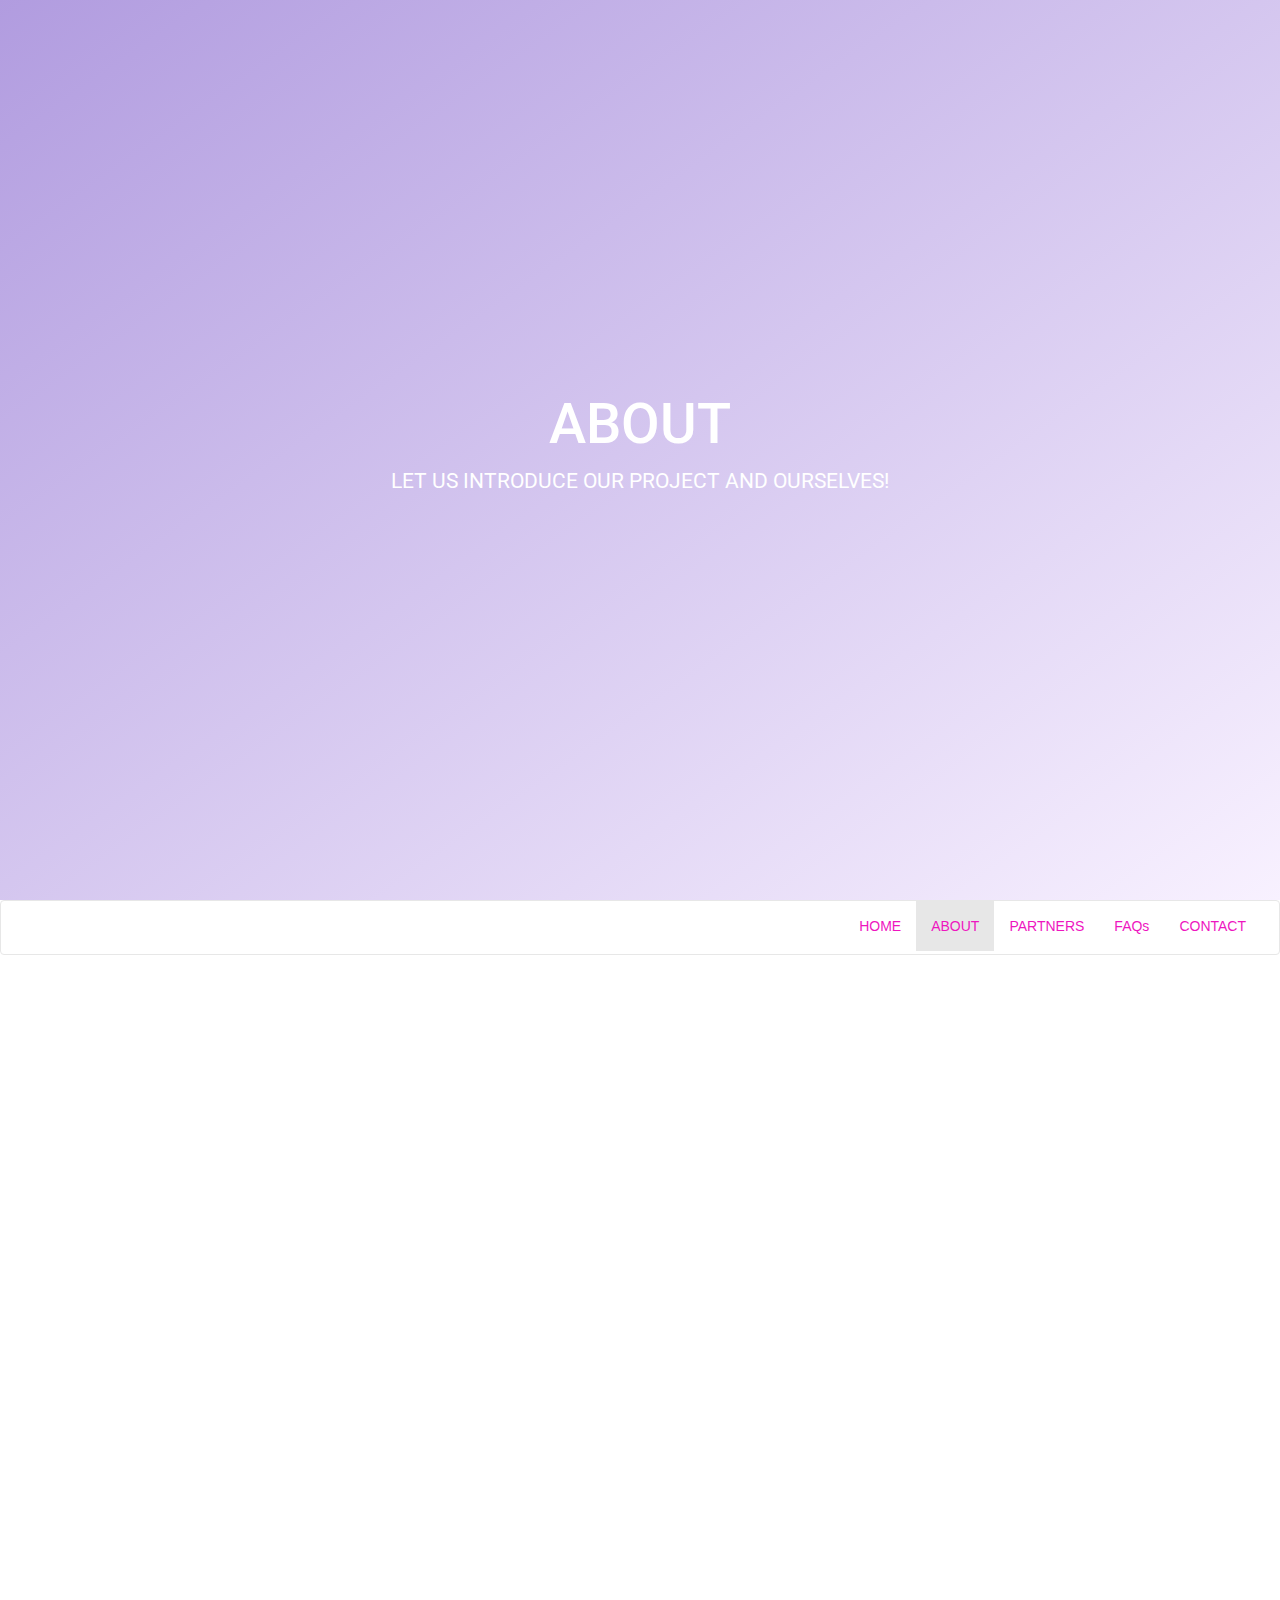
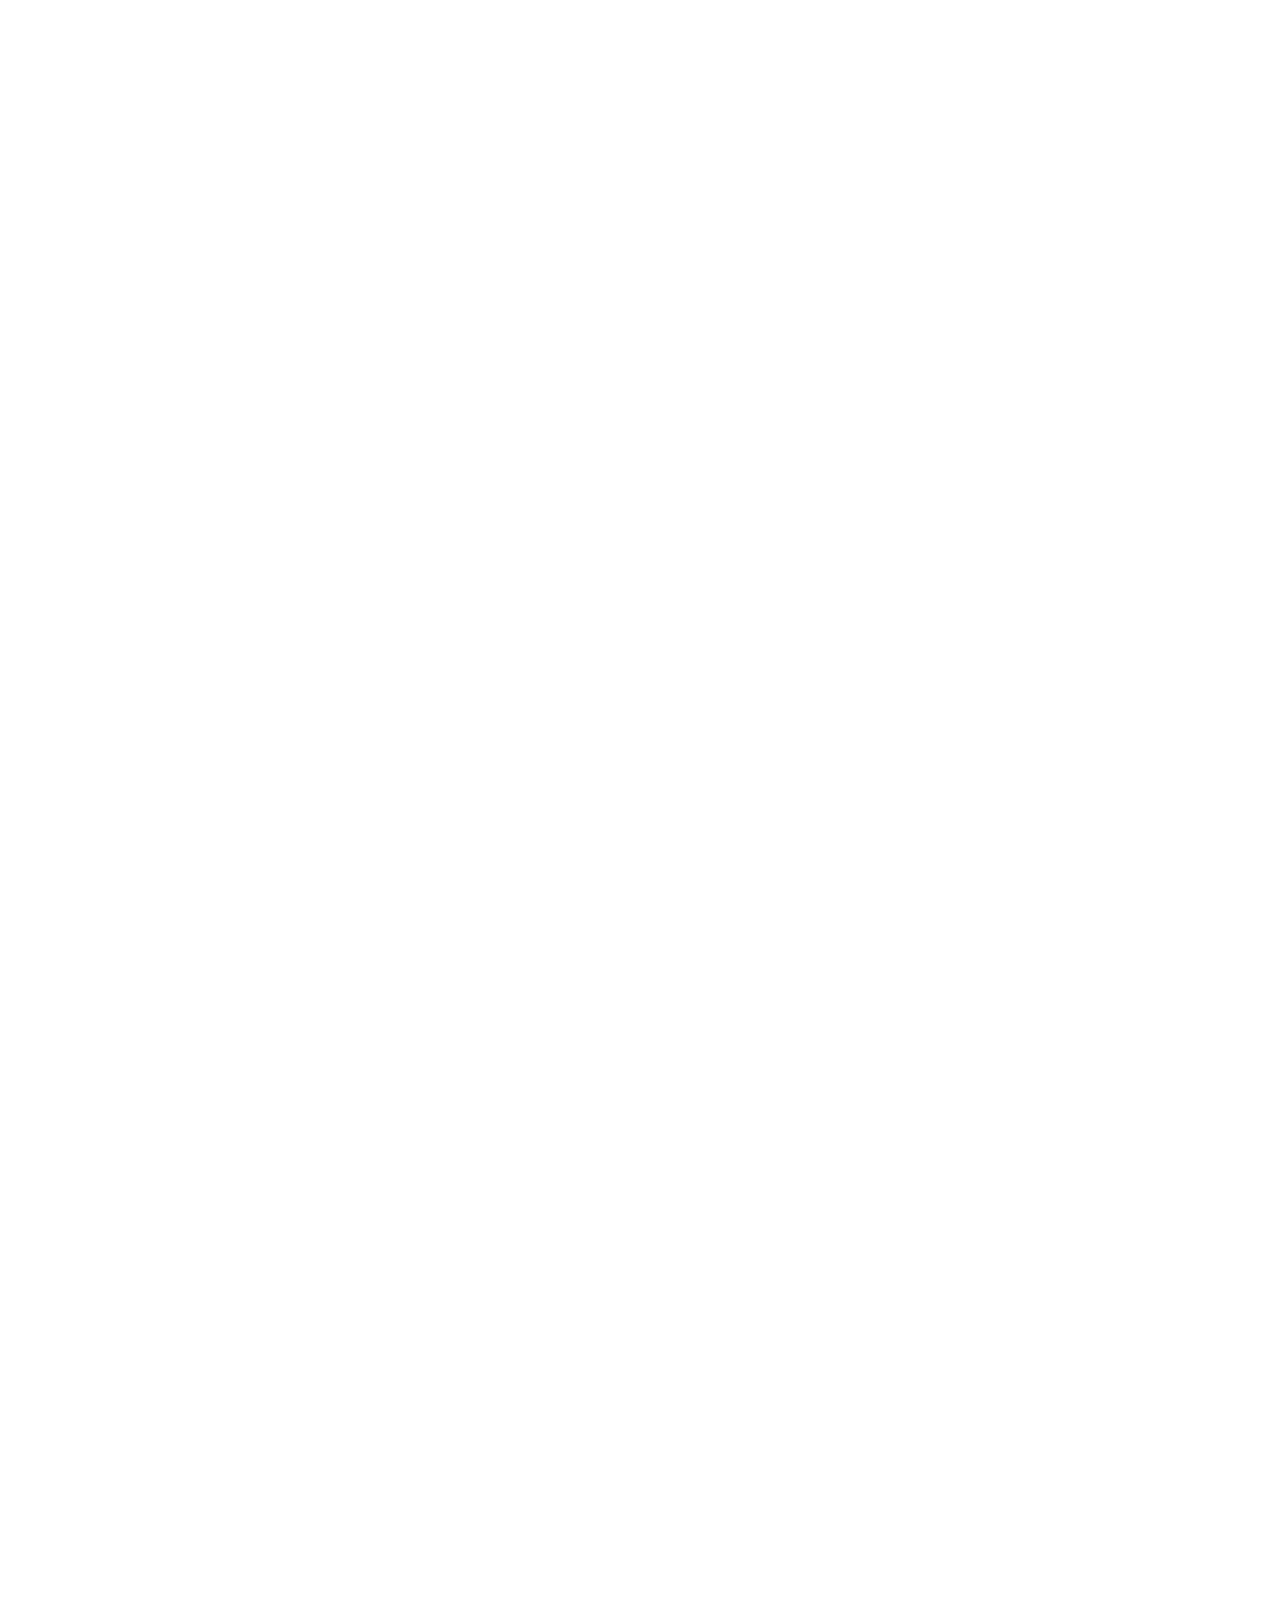
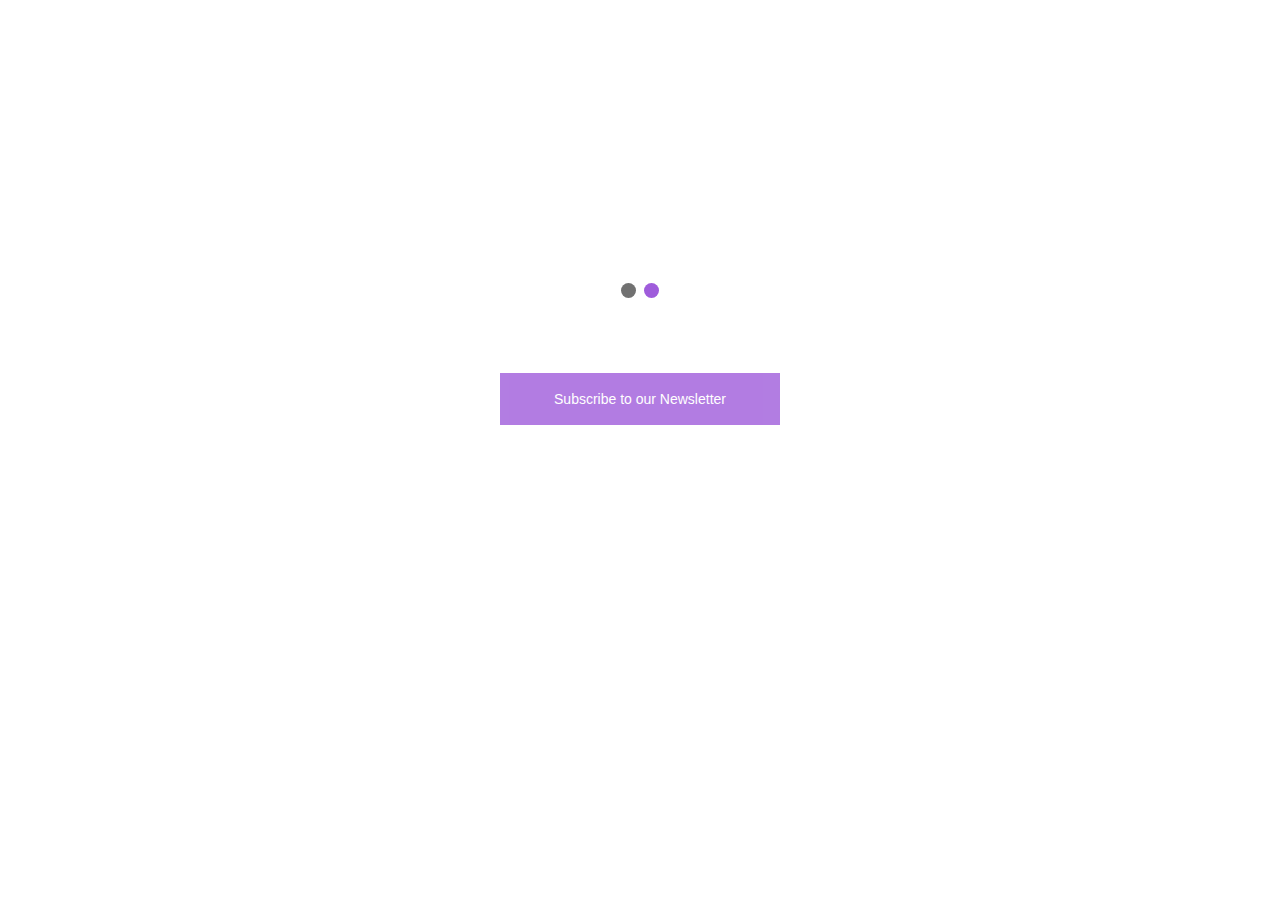
==== templates/about.html @ a21ced5d "Add all" ====
<!DOCTYPE html>
<html>

  <head>
    <title>The Period Hub - ABOUT</title>
    <meta charset="utf-8">
    <meta name="viewport" content="width=devide-width, initial-scale=1.0">
    <meta name="description" content="The Period Hub's mission is to unify amazing projects altogether to finally tackle
    the period poverty by the end of 2019.">
    <meta name="keywords" content="Period Hub, Period Poverty, Period, Donate, Code First Girls, Web Development">

    <link rel="icon" type="../static/image/png" sizes="16x16" href="../static/img/equality.jpg">

    <link href="https://fonts.googleapis.com/css?family=Montserrat:300|Roboto:400,700" rel="stylesheet">

    <link href="../static/css/bootstrap.min.css" rel="stylesheet">
    <link href="../static/css/animate.css" rel="stylesheet">
    <!--<link rel="stylesheet" href="https://cdnjs.cloudflare.com/ajax/libs/font-awesome/4.7.0/css/font-awesome.min.css">-->
    <link rel="stylesheet" href="https://use.fontawesome.com/releases/v5.7.2/css/all.css" integrity="sha384-fnmOCqbTlWIlj8LyTjo7mOUStjsKC4pOpQbqyi7RrhN7udi9RwhKkMHpvLbHG9Sr" crossorigin="anonymous">
    <link href="../static/css/main.css" rel="stylesheet">
    <link href="../static/css/responsive.css" rel="stylesheet">

    <script src="../static/js/jquery-3.3.1.min.js"></script>
    <script src="../static/js/bootstrap.min.js"></script>
    <script src="../static/js/wow.min.js"></script>
    <script src="../static/js/main.js"></script>

<!-- Global site tag (gtag.js) - Google Analytics -->
      <script async src="https://www.googletagmanager.com/gtag/js?id=UA-136830055-1"></script>
      <script>
        window.dataLayer = window.dataLayer || [];
        function gtag(){dataLayer.push(arguments);}
        gtag('js', new Date());

        gtag('config', 'UA-136830055-1');
      </script>
  </head>

<body data-spy="scroll" data-target=".navbar" data-offset="50">
  <section id="about">
    <div id="about-cover" class="bg-parallax animated fadeIn">
      <div id="about-content-box">
        <div id="about-content-box-inner" class="text-center">
          <div id="about-heading" class="animated zoomIn">
            <div class="container-fluid" style="height:100%;">
              <h1>ABOUT</h1>
                <p>Let us introduce our project and ourselves!</p></br>
              </div>
            </div>
          </div>
        </div>
      </div>
    </div>
  </section>

  <!-- NavBar -->

  <div class="bs-example bs-navbar-top-example" data-example-id="navbar-fixed-to-top">
    <nav class="navbar navbar-default">
        <div class="navbar-header"> <!-- data-spy="affix" data-offset-top="610" -->
          <button type="button" class="collapsed navbar-toggle" data-toggle="collapse" data-target="#bs-example-navbar-collapse-6" aria-expanded="false">
            <span class="sr-only">Toggle navigation</span>
            <span class="icon-bar"></span>
            <span class="icon-bar"></span>
            <span class="icon-bar"></span>
          </button>
          <!-- <a href="#" class="navbar-brand">THE PERIOD HUB</a> -->
        </div>
        <div class="collapse navbar-collapse" id="bs-example-navbar-collapse-6">
          <ul class="nav navbar-nav navbar-right">
            <li><a href="index.html">HOME</a></li>
            <li class="active"><a href="about.html">ABOUT</a></li>
            <li><a href="projects.html">PARTNERS</a></li>
            <li><a href="faqs.html">FAQs</a></li>
            <li><a class="smooth-scroll" href="#contact">CONTACT</a></li>
            <li><button type="button" class="btn navbar-btn"><a href="https://www.google.com/" target="_blank"><i class="fas fa-search pfooter"></i></a></button></li>
          </ul>
        </div>
      </div>
    </nav>
  </div>

  <!--<div class="header">
    <h1>ABOUT</h1>
  </div>-->
<section id="the-project">
  <div class="padding">
    <div class="content-box">
      <div class="container text-center">
        <div class="content-title wow fadeInDown" data-wow-duration="1s" data-wow-delay=".5s">
          <h1>The Project</h1>
          <div class="content-title-underline"></div>
        </div>
      <p class="lead  wow fadeInUp" data-wow-duration="1s" data-wow-delay=".5s">The main reason behind our project is to unify all
        the different organizations that are already working within
        the UK to tackle the Period Poverty inside and outside the UK.
        But... why did The Period Hub come to life? It's simply because
        there are many amazing projects out there working towards
        the same goal but there was a lack of unity in between these
        organizations, that's exactly why we came up with this idea: to
        take the best of all these charities in only one place so you
        meet all the details and it's easier for everyone to colaborate.
        </br>
        Our mission is to work altogether to finally tackle
        the period poverty by the end of 2019. As other organizations,
        including the government, pretend to tackle it in many more
        years, which will imply a lot of new generations going through
        the same problems, and for us, this should be inacceptable situation
       as being in the 21st century and seeing the UK having the 5th World's Largest Economy.
        </br>
        We are here to be a voice for all of those women but also a voice
         for these charities that <strong>need</strong> your help, so you can donate through
         The Period Hub and all your donations will be split up
         in same percentages (%) for every single one of the suporters
         we work with. Amazing, huh?
      </p>
  </div>
</div>

<section id="founders">
  <div class="padding">
    <div class="content-box">
      <div class="container text-center">
        <div class="content-title wow fadeInDown" data-wow-duration="1s" data-wow-delay=".5s">
          <h1>Our Founders</h1>
          <div class="content-title-underline"></div>
        </div>
      </div>
    </div>
  </div>
</div>
</section>

<!-- About JOANNA -->
<section id="about-joanna">

<div class="container padding">
  <div class="row">

    <div class="col-md-8">
        <div class="content-title wow fadeInDown" data-wow-duration="1s" data-wow-delay=".5s">
          <h2 class="text-center">Meet Joanna</h2>
          <div class="content-title-underline"></div>
        </div>
          <p class="lead  wow fadeInUp" data-wow-duration="1s" data-wow-delay=".5s">
          Joanna is currently living in London but originally from Barcelona, where she studied Pharmacology.
           After graduating in 2015 she embarked
           in a solo trip traveling around the world
            for a year, and today she's been able to visit
            over 50 countries. After the trip she moved to
            London to study a Masters in <i>Molecular Medicine
            at Imperial College London</i> and now she is a PhD student
             here working in MicroRNAs as therapeutic targets of
             Resistant Breast Cancer. Her dreams are traveling,
             research and founding a start-up. The last led her to join CF:G to start
             working towards a career in tech and contribute to this wonderful website.</p>
      </div>

      <div class="col-md-4" style="text-align:center">
       <img src="../static/img/joa.png" class="img-responsive center-block img-circle wow slideInRight" data-wow-duration="1s" data-wow-delay=".5s">
         <div class="wow pulse" data-wow-duration="1s" data-wow-delay=".5s">
           <a href="#" target="_blank" class="fab fa-facebook fa-2x "></a>
           <a href="#" target="_blank" target="_blank" class="fab fa-twitter fa-2x"></a>
           <a href="https://github.com/jnz16" target="_blank" class="fab fa-github fa-2x"></a>
        </div>
      </div>

    </div>
  </div>
</section>

<!-- About OLIVIA -->
<section id="about-olivia">

<div class="container padding">
  <div class="row">
    <div class="col-md-8">
            <div class="content-title wow fadeInDown" data-wow-duration="1s" data-wow-delay=".5s">
              <h2 class="text-center">Meet Olivia</h2>
              <div class="content-title-underline"></div>
            </div>
          <p class="lead wow fadeInUp" data-wow-duration="1s" data-wow-delay=".5s">Olivia loves to solve problems and find solutions. Olivia is all about empowering peopel njfbijvbefivbefijnvjkfqnvkjfejkvwf kjfvjef jkv fwk</p>
      </div>

      <div class="col-md-4" style="text-align:center">
        <img src="../static/img/oli.jpg" class="img-responsive center-block img-circle wow slideInRight" data-wow-duration="1s" data-wow-delay=".5s"> </br>
          <div class="wow pulse" data-wow-duration="1s" data-wow-delay=".5s">
            <a href="#" target="_blank" class="fab fa-facebook fa-2x wow pulse"></a>
            <a href="https://twitter.com/" target="_blank" class="fab fa-twitter fa-2x wow pulse"></a>
            <a href="https://github.com/NyOli0502/" target="_blank" class="fab fa-github fa-2x wow pulse"></a>
          </div>
      </div>
      </div>

    </div>
  </div>
</section>

<section id="our-story">
  <div class="padding">
    <div class="content-box">
      <div class="container text-center">
        <div class="content-title wow fadeInDown" data-wow-duration="1s" data-wow-delay=".5s">
          <h1>Our Story</h1>
          <div class="content-title-underline"></div>
        </div>
        <p class="lead wow fadeInUp" data-wow-duration="1s" data-wow-delay=".5s">The Period Hub came to our creators mind in March 2019. Yes, March,
          what a perfect month to be inspired by amazing days such as
          "International Women's Day", "Red Nose Day" and of course: "Mother's Day".
        The combination of all these celebrations, made this idea come up, and as  a result of working on a web site project
        for <strong>CodeFirst:Girls</strong>, plus having the wonderful experience of being surrounded by amazing women throughout the course,
         <i>Joanna & Olivia</i> decided that there was no better time to use
        their Tech skills to make an oustanding final project that helps other women just like them.</p>
      </div>
    </div>
  </div>
</section>

<section id="our-sponsors">
  <div class="padding">
      <div class="content-box">
        <div class="container text-center">
          <div class="content-title wow fadeInDown" data-wow-duration="1s" data-wow-delay=".5s">
            <h1>Our Supporters</h1>
            <div class="content-title-underline"></div>
          </div>
        <div class="slideshow-container">

          <div class="mySlides fade">
            <a href="https://www.paconsulting.com/" target="_blank"> <img src="../static/img/pa.png" style="width:20%"> </a> <br>
            <div class="text">Thank you, PA Consulting!</div> </br>
          </div>

          <div class="mySlides fade">
            <a href="https://www.codefirstgirls.org.uk" target="_blank"> <img src="../static/img/codefirstg.jpg" style="width:50%"> </a> </br>
            <div class="text">Thank you, CodeFirst:Girls!</div> </br>
          </div>

          <div style="text-align:center">
            <span class="dot"></span>
            <span class="dot"></span>
          </div>
        </div>
      </div>
    </div>
  </div>
</section>

<!-- Newsletter button -->
<section id="newsletter">
  <div class="padding">
    <button class="open-button center-block" onclick="openForm()">Subscribe to our Newsletter</button>
      <div class="form-popup" id="myForm">
        <form action="/action_page.php" class="form-container">
          <h1>Newsletters</h1>

        	<label for="name"><b>Name</b></label>
          <input type="text" placeholder="Enter Name" name="name" required>

          <label for="email"><b>Email</b></label>
          <input type="text" placeholder="Enter Email" name="email" required>

          <button type="submit" class="btn">Subscribe</button>
          <button type="button" class="btn cancel" onclick="closeForm()">Close</button>
        </form>
      </div>
  </div>
</section> </br></br>

    <!-- Footer -->
    <section id="contact">
      <footer class="container-fluid text-center wow fadeInUp" data-wow-duration="1s" data-wow-delay=".5s">
        <div class="row">
          <div class="col-sm-4">
            <h3>Follow Us</h3> <br>
            <a href="#" class="fab fa-facebook fa-2x fa-aling-justify"></a> <br>
            <a href="#" class="fab fa-twitter fa-2x fa-aling-justify"></a> <br>
            <a href="#" class="fab fa-google fa-2x fa-aling-justify"></a> <br>
            <a href="#" class="fab fa-youtube fa-2x fa-aling-justify"></a> <br>
            <a href="#" class="fab fa-github fa-2x fa-aling-justify"></a>
          </div>
          <div class="col-sm-4">
            <h3>Find Us</h3><br>
            <iframe class="icon" src="https://www.google.com/maps/embed?pb=!1m18!1m12!1m3!1d635451.2714219977!2d-0.660661754156768!3d51.527313118893595!2m3!1f0!2f0!3f0!3m2!1i1024!2i768!4f13.1!3m3!1m2!1s0x47d8a00baf21de75%3A0x52963a5addd52a99!2sLondon!5e0!3m2!1sen!2suk!4v1552860457448" width="200" height="200" frameborder="0" style="border:0" allowfullscreen></iframe>
            <h4 class="purple">10 Bressenden Pl, <br> Westminster, London <br> SW1E 5DN</h4>
          </div>
          <div class="col-sm-4">
            <h3>Contact Us</h3><br>
            <i href="#" class="fas fa-phone fa-lg purple"> 0044123456</i> <br>
            <i href="#" class="far fa-envelope fa-lg purple"> hello@breasthub.co.uk</i> </br>
            <i href="#" class="far fa-question-circle fa-lg purple"> Questions</i> <br>
            <i href="#" class="fas fa-info-circle fa-lg purple"> Info</i> <br>
            <i href="#" class="fas fa-bug fa-lg purple"> Report a bug</i>
          </div>
        </div>
          <p>Made with <abbr title="love" name="love" <i class="far fa-heart pfooter"></i> </abbr> by <a href="https://github.com/jnz16" target="_blank" class="fab fa-github pfooter">Joanna</a> & <a href="https://github.com/NyOli0502" target="_blank" class="fab fa-github pfooter">Olivia</a> for
          </p>
          <p><a href="https://codefirstgirls.org.uk" target="_blank" </a> <img class="cfg-logo" src="img/cfg-logo.png"> </p>
      </footer>
    </section>

<!-- Back to top button -->
<a href="#about" id="back-to-top" class="btn btn-sm btn-back-to-top smooth-scroll"><i class="fas fa-arrow-up"></i></a>

<!-- Donate button at the bottom of page -->
      <script src="https://form.jotformeu.com/cardforms/feedbackEmbedButton.min.js"></script>
        <script> new JF_FeedbackEmbedButton({
          buttonText: "DONATE NOW",
          buttonFontColor: "#FFFFFF",
          buttonBackgroundColor: "#410160",
          buttonSide: "Bottom",
          buttonAlign: "Right",
          buttonIcon: "default",
          formId: 90744482471360
        });
        </script>


<!-- Activate sponsors carousel with JS -->
    <script>
    var slideIndex = 0;
    showSlides();

    function showSlides() {
      var i;
      var slides = document.getElementsByClassName("mySlides");
      var dots = document.getElementsByClassName("dot");
      for (i = 0; i < slides.length; i++) {
        slides[i].style.display = "none";
      }
      slideIndex++;
      if (slideIndex > slides.length) {slideIndex = 1}
      for (i = 0; i < dots.length; i++) {
        dots[i].className = dots[i].className.replace(" active", "");
      }
      slides[slideIndex-1].style.display = "block";
      dots[slideIndex-1].className += " active";
      setTimeout(showSlides, 2000); // Change image every 2 seconds
    }
    </script>

</body>
</html>
---- static/css/main.css ----
/*------------------------------------
              FONTS
font-family: 'Roboto', sans-serif; - titles
font-family: 'Lato', sans-serif; - body
              COLORS
purple color: #9f5cdb
--------------------------------------*/

/*------------------------------------
              GENERAL CSS
 -------------------------------------*/
html, body {
  height: 100%;
  font-family: 'Lato', sans-serif;
  color: black;
}

.padding {
  padding: 10px 0px;
  padding-bottom: 20px;
}

/*------------------------------------
              HOME SECTION
 -------------------------------------*/

#home {
  height: 100%;
}

#home-heading h1 {
  font-size: 400%;
}

#home-heading p {
  font-size: 130%;
}

#home-cover {
  height: 100%;
  background-image:
	  linear-gradient(to right bottom,
     rgba(144, 114, 210, 0.7),
     rgba(245, 235, 255, 0.7)),
    url("../img/cup.jpg");
  /*opacity: 0.8;
  filter: alpha(opacity=80);
  144, 114, 210
  157, 146, 236,*/
  background-size: cover;
}

#home-content-box {
  width: 100%;
  height: 100%;
  display: table;
}

#home-content-box-inner {
  display: table-cell;
  vertical-align: middle;
  /*text-align: center;*/
}

#home-heading {
  color: #fff;
  margin: 20px 0 20px 0;
  text-transform: uppercase;
  font-family: 'Roboto', sans-serif;
}

/*------------------------------------
              MAIN SECTION
 -------------------------------------*/
 #main {
  height: 100%;
}

 #main-cover {
  height: 100%;
  background-size: cover;
}

/*------------------------------------
              SYMPTOMS SECTION
 -------------------------------------*/
 #symptoms {
  height: 100%;
  background: rgba(233, 30, 99, 0.3);
}


/*------------------------------------
        PARALLAX EFFECT GRAL
 -------------------------------------*/
  .bg-parallax {
    background-repeat: no-repeat;
    background-position: center;
    background-size: cover;
    background-attachment: fixed;
  }

/*------------------------------------
                  BUTTONS
-------------------------------------*/
  .btn-general {
    border-color: #fff;
    border-width: 2px;
    border-radius: 0;
    padding: 12px 26px 12px 26px;
    text-transform: uppercase;
  }

  .btn-white {
    border-color: #fff;
    color: #fff;
  }

  .btn-white:hover,
  .btn-white:focus {
    background-color: #b96bf4;
    border-color: #b96bf4;
    color: #fff;
    /*opacity: 0.7;*/
  }

.btn-back-to-top {
  position: fixed;
  bottom: 65px;
  right: 20px;
  display: none;
}

#myBtn {
  background: transparent;
}

/*------------------------------------
                DOWN ARROW
-------------------------------------*/
  .down-arr {
    font-size: 2rem;
    padding: 0 20px 20px 20px;
    z-index: 1;
    color: #fff;
  }

  .down-arr:hover {
    color: #fff;
  }

/*------------------------------------
              HOME ANIMATION
-------------------------------------*/

#home-cover, #home-heading, #home-btn {
  animation-duration: .5s;
}
#home-cover {
  animation-delay: .1s;
}

#home-heading {
  animation-delay: .5s;
}

#home-btn {
  animation-delay: .8s;
}


/*------------------------------------
                 NAVBAR
-------------------------------------*/

.navbar {
  margin: 0;
  padding: 0;
  background-color: white;
  color: #ee16bf;
}

.nav .navbar-nav .navbar-right li a:hover {
  color: white;
  background-color: #ee16bf;
}

.nav.navbar-nav.navbar-right li a {
    color: #ee16bf;
}

.fa-search {
  color: #f46bd6;
  font-size: 10px;
}
.navbar-btn {
  background: #fff;
  padding-left: 0;
}
/*------------------------------------
              NAVBAR FIXED
 -------------------------------------*/

.affix {
      top: 0;
      width: 100%;
      z-index: 9999 !important;
  }

  .affix + .container-fluid {
      padding-top: 70px;
  }


  /* MODAL */
  #myModal {
    background: transparent;
  }

/*------------------------------------
                GENERAL CONTENT
-------------------------------------*/

  .content-box {
    padding: 60px 0 40px 0;
  }

  .content-title {
    margin: 0 0 60px 0;
  }

  .content-title-underline {
    width: 30px;
    height: 3px;
    background-color: #ee16bf;
    margin: 0px auto 0 auto;
  }

a {
    color: #ee16bf;
  }
  /*------------------------------------
                QUOTE
  -------------------------------------*/

  #quotebg {
    height: 100%;
    width: 100%;
    padding: 120px;
    background-image:
  	  linear-gradient(to right bottom,
       rgba(144, 114, 210, 0.7),
       rgba(245, 235, 255, 0.7)),
      url("../img/period-ain.jpg");
      background-size: cover;
    }

  #quotebg h1{
    color: white;
  }

/*------------------------------------
                FOOTER
-------------------------------------*/

  footer {
    width: 100%;
    height: 100%;
    background:
  	  linear-gradient(to right bottom,
       rgba(144, 114, 210, 0.7),
       rgba(245, 235, 255, 0.7));
    /*padding: 5% 5% 10% 5%;*/
    color: #FFF;
    margin: 0;
  }

  footer p {
    color: gray;
  }

  .pfooter {
    font-size: 5px;
  }

  .fab,
  .far,
  .fas {
    padding: 15px;
    font-size: 25px;
    color: #FFF;
  }
  .fab:hover,
  .far:hover,
  .fas:hover {
    color: #FFF;
    text-decoration: none;
  }
  .icon {
    max-width: 300px;
    padding-top: 5%;
  }
  .cfg-logo {
    max-width: 130px;
  }

  .pfooter {
    max-width: 100px;
    font-size: 16px;
    padding: 2px;
  }

/*------------------------------------
                FOOTER ICONS
-------------------------------------*/
  .purple {
    color: #9f5cdb;
  }

  .fab,
  .far,
  .fas {
    color: #9f5cdb;
  }

  abbr {
      position: relative;
  }

  /*------------------------------------
          NEWSLETTER BUTTON
  -------------------------------------*/

  /* Button used to open the contact form - fixed at the bottom of the page */
  .open-button {
    background-color: #9f5cdb;
    color: white;
    padding: 16px 20px;
    border: none;
    cursor: pointer;
    opacity: 0.8;
    bottom: 23px;
    right: 28px;
    width: 280px;
  }

  /* The popup form - hidden by default */
  .form-popup {
    display: none;
    position: fixed;
    bottom: 50px;
    right: 15px;
    border: 3px solid #f1f1f1;
    z-index: 9;
  }

  /* Add styles to the form container */
  .form-container {
    max-width: 300px;
    padding: 10px;
    background-color: white;
  }

  /* Full-width input fields */
  .form-container input[type=text], .form-container input[type=password] {
    width: 100%;
    padding: 15px;
    margin: 5px 0 22px 0;
    border: none;
    background: #f1f1f1;
  }

  /* When the inputs get focus, do something */
  .form-container input[type=text]:focus, .form-container input[type=password]:focus {
    background-color: #ddd;
    outline: none;
  }

  /* Set a style for the submit/login button */
  .form-container .btn {
    background-color: #4CAF50;
    color: white;
    padding: 16px 20px;
    border: none;
    cursor: pointer;
    width: 100%;
    margin-bottom:10px;
    opacity: 0.8;
  }

  /* Add a red background color to the cancel button */
  .form-container .cancel {
    background-color: red;
  }

  /* Add some hover effects to buttons */
  .form-container .btn:hover, .open-button:hover {
    opacity: 1;
  }

  /*------------------------------------
          ABOUT FILE STYLES
  --------------------------------------*/
  #about-heading h1 {
    font-size: 400%;
  }

  #about-heading p {
    font-size: 150%;
  }

  #about {
    height: 100%;
  }

  #about-cover {
    height: 100%;
    background-image:
  	  linear-gradient(to right bottom,
       rgba(144, 114, 210, 0.7),
       rgba(245, 235, 255, 0.7)),
      url("../img/girls.jpg");
    /*opacity: 0.8;
    filter: alpha(opacity=80);
    144, 114, 210
    157, 146, 236,*/
    background-size: cover;

  }

  #about-content-box {
    width: 100%;
    height: 100%;
    display: table;
  }

  #about-content-box-inner {
    display: table-cell;
    vertical-align: middle;
    /*text-align: center;*/
  }

  #about-heading {
    color: #fff;
    margin: 20px 0 20px 0;
    text-transform: uppercase;
    font-family: 'Roboto', sans-serif;
  }

  /*------------------------------------
        ANIMATION FOR HEADER
  --------------------------------------*/
  #about-cover, #about-heading {
    animation-duration: .5s;
  }
  #about-cover {
    animation-delay: .1s;
  }

  #about-heading {
    animation-delay: .5s;
  }

  #about-renata .fab,
  #about-joanna .fab {
    display: inline-block;
  }

  #about-renata .fab:hover,
  #about-joanna .fab:hover {
    color: #f781f9;
  }

  #about-renata img {
    max-width: 300px;
    margin-top: 80px;
  }

  #about-joanna img {
    max-width: 300px;
  }

  /*------------------------------------
          PARTNERS HOME
  --------------------------------------*/
  #projects-cover {
    height: 100%;
    background-image:
  	  linear-gradient(to right bottom,
       rgba(228, 80, 215, 0.7),
       rgba(241, 169, 235, 0.7)),
      url("../img/success_job_hunt2.png");
    /*opacity: 0.8;
    filter: alpha(opacity=80);
    144, 114, 210
    157, 146, 236,*/
    background-size: cover;

  }

  /*------------------------------------
              FAQs HOME
  --------------------------------------*/
  #faqs-cover {
    height: 100%;
    background-image:
  	  linear-gradient(to right bottom,
       rgba(144, 114, 210, 0.7),
       rgba(245, 235, 255, 0.7)),
      url("../img/period-products.jpg");
    /*opacity: 0.8;
    filter: alpha(opacity=80);
    144, 114, 210
    157, 146, 236,*/
    background-size: cover;
  }


  /*------------------------------------
                STATS
  -------------------------------------*/

#stats-cover {
background-image:
linear-gradient(to right bottom,
  rgba(245, 181, 240, 0.7),
  rgba(241, 169, 235, 0.2)),
;
background-size: cover;
}

#stats {
  color: #fff;
}

#stats .fas {
  font-size: 50px;
  padding: 10px;
}
  /*------------------------------------
          PROJECTS CAROUSEL
  -------------------------------------*/

  .mySlides {display: none;}
  .mySlides img {vertical-align: middle;}

  /* Slideshow container */
  .slideshow-container {
    max-width: 1000px;
    position: relative;
    margin: auto;
  }

  /* Number text (1/3 etc) */
  .numbertext {
    color: #9f5cdb;
    font-size: 12px;
    padding: 8px 12px;
    position: absolute;
    top: 0;
  }

  /* The dots/bullets/indicators */
  .dot {
    height: 15px;
    width: 15px;
    margin: 0 2px;
    background-color: #9f5cdb;
    border-radius: 50%;
    display: inline-block;
    transition: background-color 0.6s ease;
  }

  .active {
    background-color: #717171;
  }

  /* Fading animation */
  .fade {
    -webkit-animation-name: fade;
    -webkit-animation-duration: 1.5s;
    animation-name: fade;
    animation-duration: 1.5s;
  }

  @-webkit-keyframes fade {
    from {opacity: .4}
    to {opacity: 1}
  }

  @keyframes fade {
    from {opacity: .4}
    to {opacity: 1}
  }

  /* On smaller screens, decrease text size */
  @media only screen and (max-width: 300px) {
    .text {font-size: 11px}
  }
---- static/css/responsive.css ----
/*------------------------------------
      BOOTSTRAP 3 MEDIA QUERIES
-------------------------------------*/

/* Large Devices */
@media (min-widht: 1200px) {
  /* OK */
}

/* Medium Devices */
@media (min-width: 992px) and (max-width: 1199px) {
  #home-cover,
  #about-cover,
  #projects-cover,
  #faqs-cover,
  #stats-cover {
    width: 100%;
    height: 100%;
    background-size: cover;
  }
  #quote-bg {
    width: 100%;
    height: 450px;
  }
}

/* Small Devices */
@media (min-width: @screen-sm-min) and (max-width: @screen-sm-max) {
  #home-cover,
  #about-cover,
  #projects-cover,
  #stats-cover,
  #faqs-cover {
    width: 50%;
    height: 50%;
    background-size: cover;
  }
  #quote-bg {
    width: 50%;
    height: 450px;
  }
  #about-heading h1,
  #projects-cover h1,
  #faqs-cover h1 {
    font-size: 150%;
  }
}

@media (max-width: 768px) {
  #home-heading h1 {
    font-size: 250%;
  }
  #quotebg h1 {
    font-size: 150%;
  }
  #quotebg {
    padding: 60px;
  }
  .pfooter {
    max-width: 100px;
    font-size: 16px;
    padding: 0px;
  }
  .fab,
  .far,
  .fas {
    font-size: 20px;
    padding: 10px;
  }
  .icon {
    padding-top: 5%;
    max-width: 160px;
  }
}


/* Extra small devices */
@media (max-width: @screen-xs-max) {
  #home-cover,
  #about-cover,
  #projects-cover,
  #faqs-cover {
    width: 50%;
    height: 50%;
  }
  #quote-bg {
    width: 100%;
    height: 300px;
  }
  #about-heading h1,
  #projects-cover h1,
  #faqs-cover h1 {
    font-size: 150%;
  }
  #about-renata img,
  #about-joanna img {
    max-width: 180px;
  }
}

/* Youtube Videos */

@media (min-width: 992px) {
    .youtubevid {
        width: 960px;
        height: 540px; /* 720px */
    }
}

@media (min-width: 767px) and (max-width: 991px) {
    .youtubevid {
        width: 640px;
        height: 360px; /* 480px */
    }
}

@media (min-width: 481px) and (max-width: 766px) {
    .youtubevid {
        width: 480px;
        height: 270px; /* 320px */
    }
}

@media (max-width: 480px) {
    .youtubevid {
        width: 300px;
        height: 169px; /* 225px */
    }
}
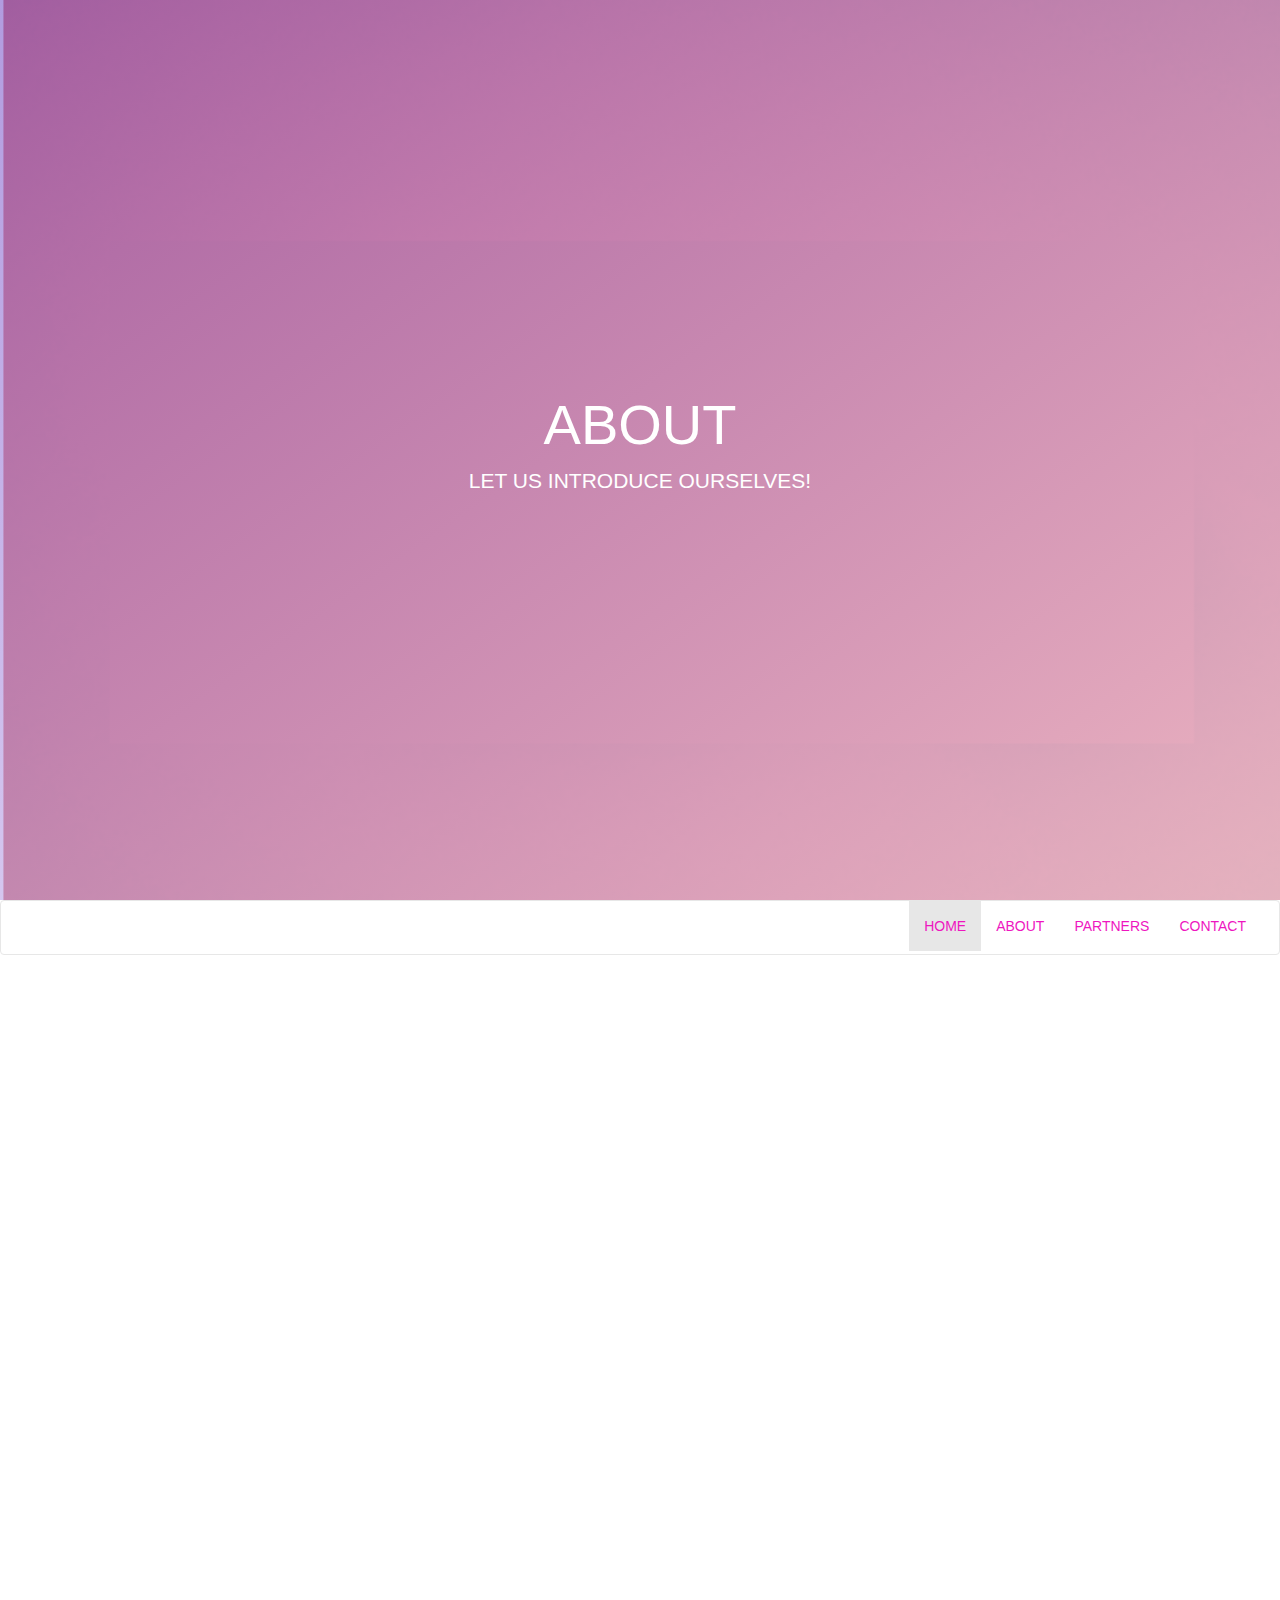
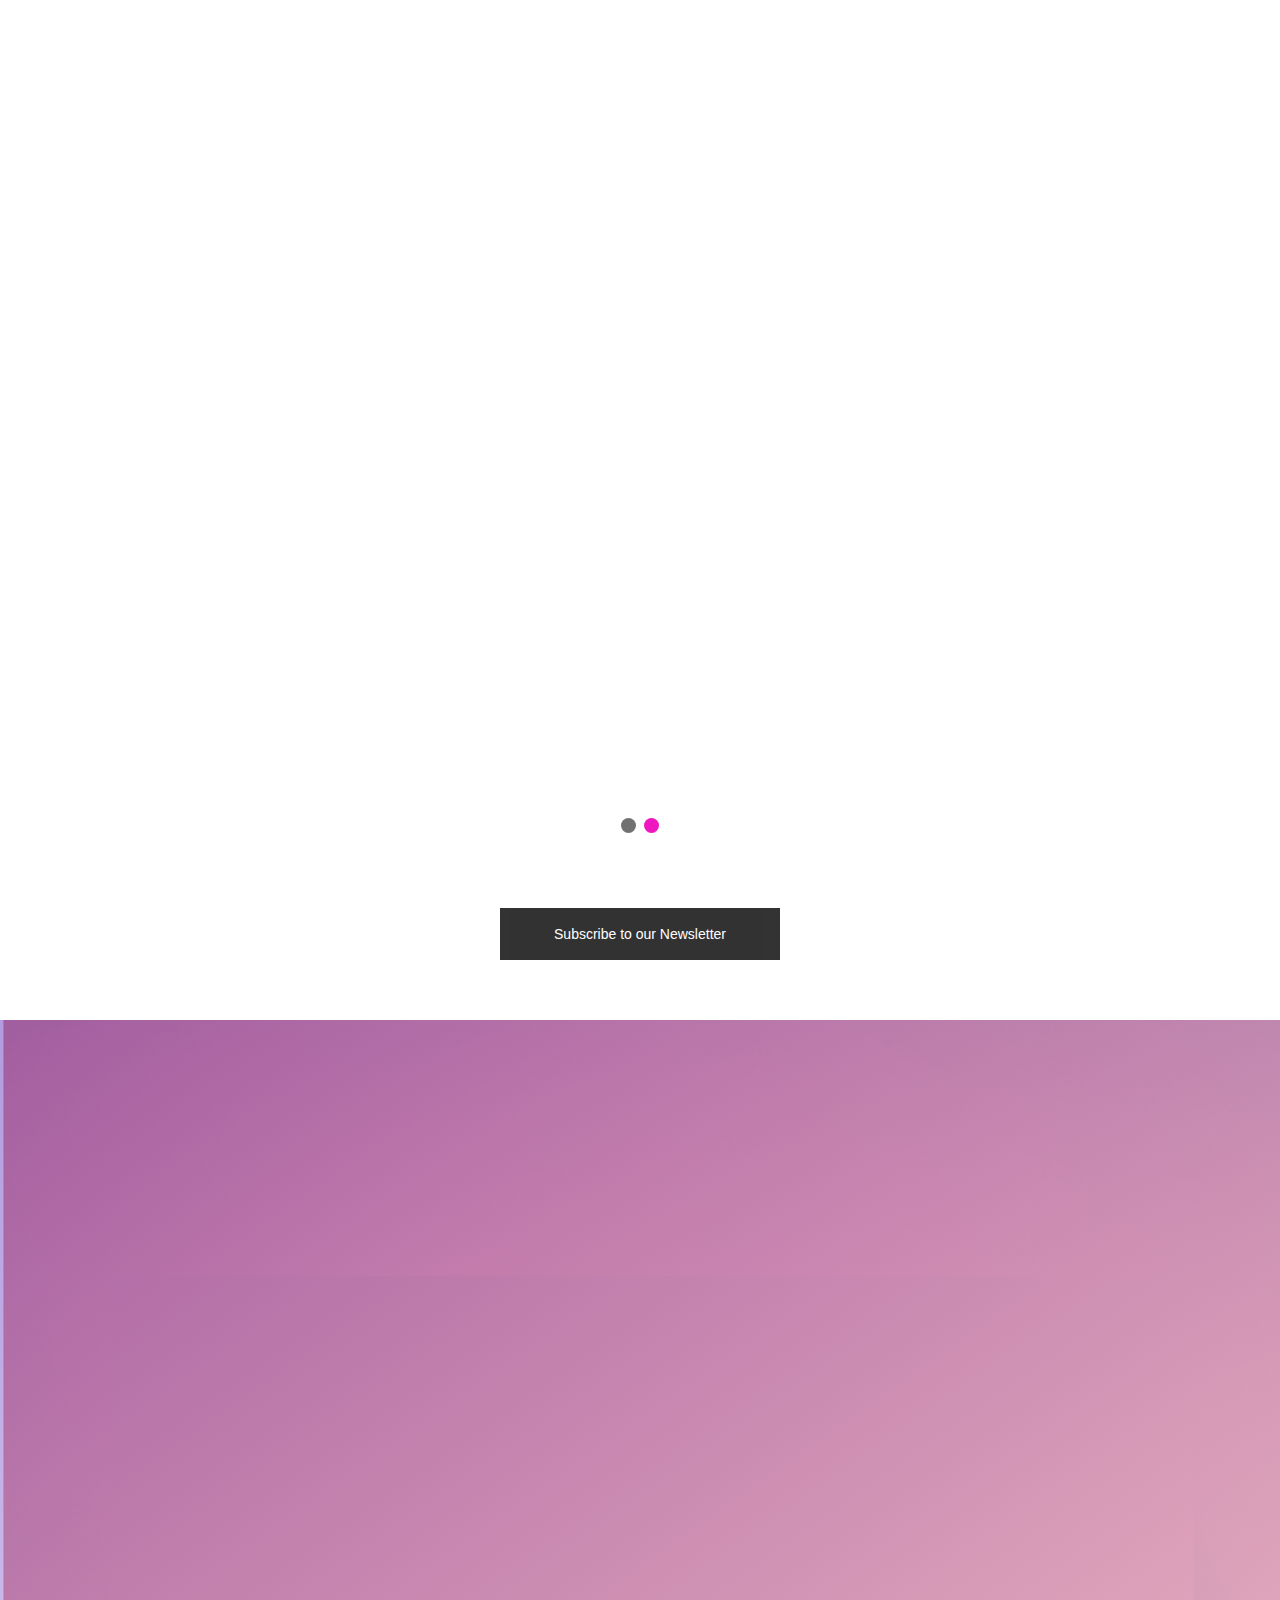
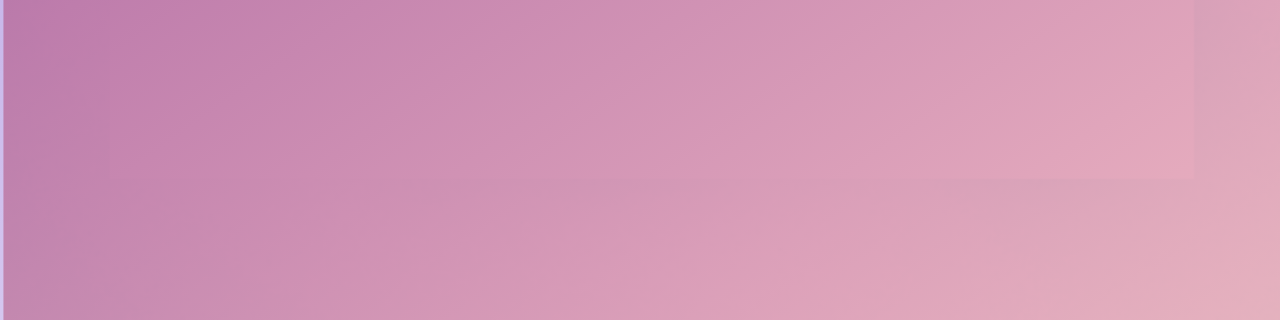
==== commit 275c47b0: "updating" ====
--- a/templates/about.html
+++ b/templates/about.html
@@ -1,40 +1,23 @@
 <!DOCTYPE html>
 <html>
 
-  <head>
-    <title>The Period Hub - ABOUT</title>
-    <meta charset="utf-8">
-    <meta name="viewport" content="width=devide-width, initial-scale=1.0">
-    <meta name="description" content="The Period Hub's mission is to unify amazing projects altogether to finally tackle
-    the period poverty by the end of 2019.">
-    <meta name="keywords" content="Period Hub, Period Poverty, Period, Donate, Code First Girls, Web Development">
-
-    <link rel="icon" type="../static/image/png" sizes="16x16" href="../static/img/equality.jpg">
-
-    <link href="https://fonts.googleapis.com/css?family=Montserrat:300|Roboto:400,700" rel="stylesheet">
-
-    <link href="../static/css/bootstrap.min.css" rel="stylesheet">
-    <link href="../static/css/animate.css" rel="stylesheet">
-    <!--<link rel="stylesheet" href="https://cdnjs.cloudflare.com/ajax/libs/font-awesome/4.7.0/css/font-awesome.min.css">-->
-    <link rel="stylesheet" href="https://use.fontawesome.com/releases/v5.7.2/css/all.css" integrity="sha384-fnmOCqbTlWIlj8LyTjo7mOUStjsKC4pOpQbqyi7RrhN7udi9RwhKkMHpvLbHG9Sr" crossorigin="anonymous">
-    <link href="../static/css/main.css" rel="stylesheet">
-    <link href="../static/css/responsive.css" rel="stylesheet">
-
-    <script src="../static/js/jquery-3.3.1.min.js"></script>
-    <script src="../static/js/bootstrap.min.js"></script>
-    <script src="../static/js/wow.min.js"></script>
-    <script src="../static/js/main.js"></script>
-
-<!-- Global site tag (gtag.js) - Google Analytics -->
-      <script async src="https://www.googletagmanager.com/gtag/js?id=UA-136830055-1"></script>
-      <script>
-        window.dataLayer = window.dataLayer || [];
-        function gtag(){dataLayer.push(arguments);}
-        gtag('js', new Date());
-
-        gtag('config', 'UA-136830055-1');
-      </script>
-  </head>
+    <head>
+        <title>I-Health</title>
+        <link rel="icon" type="image/png" sizes="16x20" href="../static/img/heart.png">
+        <link href="../static/css/bootstrap.min.css" rel="stylesheet">
+        <link href="../static/css/main.css" rel="stylesheet">
+        <link href="../static/css/animate.css" rel="stylesheet">
+        <link rel="stylesheet" href="https://use.fontawesome.com/releases/v5.7.2/css/all.css" integrity="sha384-fnmOCqbTlWIlj8LyTjo7mOUStjsKC4pOpQbqyi7RrhN7udi9RwhKkMHpvLbHG9Sr" crossorigin="anonymous">
+        <link href="../static/css/responsive.css" rel="stylesheet">
+    
+        <script src="../static/js/jquery-3.3.1.min.js"></script>
+        <script src="../static/js/bootstrap.min.js"></script>
+        <script src="../static/js/wow.min.js"></script>
+        <script src="../static/js/jquery.waypoints.min.js"></script>
+        <script src="../static/js/jquery.counterup.min.js"></script>
+        <script src="../static/js/main.js"></script>
+      </head>
+    
 
 <body data-spy="scroll" data-target=".navbar" data-offset="50">
   <section id="about">
@@ -44,7 +27,7 @@
           <div id="about-heading" class="animated zoomIn">
             <div class="container-fluid" style="height:100%;">
               <h1>ABOUT</h1>
-                <p>Let us introduce our project and ourselves!</p></br>
+                <p>Let us introduce ourselves!</p></br>
               </div>
             </div>
           </div>
@@ -67,57 +50,19 @@
           <!-- <a href="#" class="navbar-brand">THE PERIOD HUB</a> -->
         </div>
         <div class="collapse navbar-collapse" id="bs-example-navbar-collapse-6">
-          <ul class="nav navbar-nav navbar-right">
-            <li><a href="index.html">HOME</a></li>
-            <li class="active"><a href="about.html">ABOUT</a></li>
-            <li><a href="projects.html">PARTNERS</a></li>
-            <li><a href="faqs.html">FAQs</a></li>
-            <li><a class="smooth-scroll" href="#contact">CONTACT</a></li>
-            <li><button type="button" class="btn navbar-btn"><a href="https://www.google.com/" target="_blank"><i class="fas fa-search pfooter"></i></a></button></li>
-          </ul>
-        </div>
+            <ul class="nav navbar-nav navbar-right">
+              <li class="active"><a href="index.html">HOME</a></li>
+              <li><a href="about.html">ABOUT</a></li>
+              <li><a href="projects.html">PARTNERS</a></li>
+              <li><a class="smooth-scroll" href="#contact">CONTACT</a></li>
+              <li><button type="button" class="btn navbar-btn"><a href="https://www.google.com/" target="_blank"><i class="fas fa-search pfooter"></i></a></button></li>
+            </ul>
+          </div>
       </div>
     </nav>
   </div>
 
-  <!--<div class="header">
-    <h1>ABOUT</h1>
-  </div>-->
-<section id="the-project">
-  <div class="padding">
-    <div class="content-box">
-      <div class="container text-center">
-        <div class="content-title wow fadeInDown" data-wow-duration="1s" data-wow-delay=".5s">
-          <h1>The Project</h1>
-          <div class="content-title-underline"></div>
-        </div>
-      <p class="lead  wow fadeInUp" data-wow-duration="1s" data-wow-delay=".5s">The main reason behind our project is to unify all
-        the different organizations that are already working within
-        the UK to tackle the Period Poverty inside and outside the UK.
-        But... why did The Period Hub come to life? It's simply because
-        there are many amazing projects out there working towards
-        the same goal but there was a lack of unity in between these
-        organizations, that's exactly why we came up with this idea: to
-        take the best of all these charities in only one place so you
-        meet all the details and it's easier for everyone to colaborate.
-        </br>
-        Our mission is to work altogether to finally tackle
-        the period poverty by the end of 2019. As other organizations,
-        including the government, pretend to tackle it in many more
-        years, which will imply a lot of new generations going through
-        the same problems, and for us, this should be inacceptable situation
-       as being in the 21st century and seeing the UK having the 5th World's Largest Economy.
-        </br>
-        We are here to be a voice for all of those women but also a voice
-         for these charities that <strong>need</strong> your help, so you can donate through
-         The Period Hub and all your donations will be split up
-         in same percentages (%) for every single one of the suporters
-         we work with. Amazing, huh?
-      </p>
-  </div>
-</div>
-
-<section id="founders">
+  <section id="founders">
   <div class="padding">
     <div class="content-box">
       <div class="container text-center">
@@ -179,7 +124,7 @@
               <h2 class="text-center">Meet Olivia</h2>
               <div class="content-title-underline"></div>
             </div>
-          <p class="lead wow fadeInUp" data-wow-duration="1s" data-wow-delay=".5s">Olivia loves to solve problems and find solutions. Olivia is all about empowering peopel njfbijvbefivbefijnvjkfqnvkjfejkvwf kjfvjef jkv fwk</p>
+          <p class="lead wow fadeInUp" data-wow-duration="1s" data-wow-delay=".5s">Olivia loves to solve problems and find solutions, which led her to start this project!</p>
       </div>
 
       <div class="col-md-4" style="text-align:center">
@@ -192,26 +137,6 @@
       </div>
       </div>
 
-    </div>
-  </div>
-</section>
-
-<section id="our-story">
-  <div class="padding">
-    <div class="content-box">
-      <div class="container text-center">
-        <div class="content-title wow fadeInDown" data-wow-duration="1s" data-wow-delay=".5s">
-          <h1>Our Story</h1>
-          <div class="content-title-underline"></div>
-        </div>
-        <p class="lead wow fadeInUp" data-wow-duration="1s" data-wow-delay=".5s">The Period Hub came to our creators mind in March 2019. Yes, March,
-          what a perfect month to be inspired by amazing days such as
-          "International Women's Day", "Red Nose Day" and of course: "Mother's Day".
-        The combination of all these celebrations, made this idea come up, and as  a result of working on a web site project
-        for <strong>CodeFirst:Girls</strong>, plus having the wonderful experience of being surrounded by amazing women throughout the course,
-         <i>Joanna & Olivia</i> decided that there was no better time to use
-        their Tech skills to make an oustanding final project that helps other women just like them.</p>
-      </div>
     </div>
   </div>
 </section>
@@ -295,7 +220,7 @@
         </div>
           <p>Made with <abbr title="love" name="love" <i class="far fa-heart pfooter"></i> </abbr> by <a href="https://github.com/jnz16" target="_blank" class="fab fa-github pfooter">Joanna</a> & <a href="https://github.com/NyOli0502" target="_blank" class="fab fa-github pfooter">Olivia</a> for
           </p>
-          <p><a href="https://codefirstgirls.org.uk" target="_blank" </a> <img class="cfg-logo" src="img/cfg-logo.png"> </p>
+          <p><a href="https://codefirstgirls.org.uk" target="_blank" </a> <img class="cfg-logo" src="../static/img/cfg-logo.png"> </p>
       </footer>
     </section>
 
--- a/static/css/main.css
+++ b/static/css/main.css
@@ -69,6 +69,8 @@
   font-family: 'Roboto', sans-serif;
 }
 
+
+
 /*------------------------------------
               MAIN SECTION
  -------------------------------------*/
@@ -86,9 +88,35 @@
  -------------------------------------*/
  #symptoms {
   height: 100%;
-  background: rgba(233, 30, 99, 0.3);
-}
-
+  background-image:
+	  linear-gradient(to right bottom,
+     rgba(144, 114, 210, 0.7),
+     rgba(245, 235, 255, 0.7)),
+    url("../img/red.png");
+  /*opacity: 0.8;
+  filter: alpha(opacity=80);
+  144, 114, 210
+  157, 146, 236,*/
+  background-size: cover;
+  color:black;
+  font-family: 'Roboto', sans-serif;
+}
+/*------------------------------------
+              stats SECTION
+ -------------------------------------*/
+#stats {
+  height: 100%;
+  background-image:
+	  linear-gradient(to right bottom,
+     rgba(144, 114, 210, 0.7),
+     rgba(245, 235, 255, 0.7)),
+    url("../img/red.png");
+  /*opacity: 0.8;
+  filter: alpha(opacity=80);
+  144, 114, 210
+  157, 146, 236,*/
+  background-size: cover;
+}
 
 /*------------------------------------
         PARALLAX EFFECT GRAL
@@ -190,7 +218,7 @@
 }
 
 .fa-search {
-  color: #f46bd6;
+  color: #ee16bf;;
   font-size: 10px;
 }
 .navbar-btn {
@@ -243,40 +271,33 @@
                 QUOTE
   -------------------------------------*/
 
-  #quotebg {
+  #c {
     height: 100%;
     width: 100%;
     padding: 120px;
     background-image:
   	  linear-gradient(to right bottom,
-       rgba(144, 114, 210, 0.7),
-       rgba(245, 235, 255, 0.7)),
+       rgba(243, 145, 243, 0.7),
+       rgba(243, 145, 243, 0.7)),
       url("../img/period-ain.jpg");
       background-size: cover;
     }
 
-  #quotebg h1{
-    color: white;
-  }
-
-/*------------------------------------
-                FOOTER
--------------------------------------*/
 
   footer {
     width: 100%;
     height: 100%;
-    background:
-  	  linear-gradient(to right bottom,
-       rgba(144, 114, 210, 0.7),
-       rgba(245, 235, 255, 0.7));
-    /*padding: 5% 5% 10% 5%;*/
+    background-image:
+	  linear-gradient(to right bottom,
+     rgba(144, 114, 210, 0.7),
+     rgba(245, 235, 255, 0.7)),
+    url("../img/red.png");
     color: #FFF;
-    margin: 0;
+    background-size: cover;
   }
 
   footer p {
-    color: gray;
+    color: #FFF;
   }
 
   .pfooter {
@@ -314,13 +335,13 @@
                 FOOTER ICONS
 -------------------------------------*/
   .purple {
-    color: #9f5cdb;
+    color: #fff;
   }
 
   .fab,
   .far,
   .fas {
-    color: #9f5cdb;
+    color: #fff;
   }
 
   abbr {
@@ -333,7 +354,7 @@
 
   /* Button used to open the contact form - fixed at the bottom of the page */
   .open-button {
-    background-color: #9f5cdb;
+    background-color: black;
     color: white;
     padding: 16px 20px;
     border: none;
@@ -419,13 +440,12 @@
   	  linear-gradient(to right bottom,
        rgba(144, 114, 210, 0.7),
        rgba(245, 235, 255, 0.7)),
-      url("../img/girls.jpg");
+      url("../img/red.png");
     /*opacity: 0.8;
     filter: alpha(opacity=80);
     144, 114, 210
     157, 146, 236,*/
     background-size: cover;
-
   }
 
   #about-content-box {
@@ -520,15 +540,6 @@
                 STATS
   -------------------------------------*/
 
-#stats-cover {
-background-image:
-linear-gradient(to right bottom,
-  rgba(245, 181, 240, 0.7),
-  rgba(241, 169, 235, 0.2)),
-;
-background-size: cover;
-}
-
 #stats {
   color: #fff;
 }
@@ -537,6 +548,22 @@
   font-size: 50px;
   padding: 10px;
 }
+
+
+#contact{
+  height: 100%;
+  background-image:
+	  linear-gradient(to right bottom,
+     rgba(144, 114, 210, 0.7),
+     rgba(245, 235, 255, 0.7)),
+    url("../img/red.png");
+  /*opacity: 0.8;
+  filter: alpha(opacity=80);
+  144, 114, 210
+  157, 146, 236,*/
+  background-size: cover;
+}
+
   /*------------------------------------
           PROJECTS CAROUSEL
   -------------------------------------*/
@@ -553,7 +580,7 @@
 
   /* Number text (1/3 etc) */
   .numbertext {
-    color: #9f5cdb;
+    color: #ee16bf;
     font-size: 12px;
     padding: 8px 12px;
     position: absolute;
@@ -565,7 +592,7 @@
     height: 15px;
     width: 15px;
     margin: 0 2px;
-    background-color: #9f5cdb;
+    background-color: #ee16bf;
     border-radius: 50%;
     display: inline-block;
     transition: background-color 0.6s ease;
@@ -597,3 +624,53 @@
   @media only screen and (max-width: 300px) {
     .text {font-size: 11px}
   }
+
+ /*------------------------------------
+          ReferGP
+  -------------------------------------*/
+
+  #gp-heading h1 {
+    font-size: 400%;
+  }
+
+  #gp-heading p {
+    font-size: 150%;
+  }
+
+  #gp {
+    height: 100%;
+  }
+
+  #gp-cover {
+    height: 100%;
+    background-image:
+  	  linear-gradient(to right bottom,
+       rgba(144, 114, 210, 0.7),
+       rgba(245, 235, 255, 0.7)),
+      url("../img/girls.jpg");
+    /*opacity: 0.8;
+    filter: alpha(opacity=80);
+    144, 114, 210
+    157, 146, 236,*/
+    background-size: cover;
+
+  }
+
+  #gp-content-box {
+    width: 100%;
+    height: 100%;
+    display: table;
+  }
+
+  #gp-content-box-inner {
+    display: table-cell;
+    vertical-align: middle;
+    /*text-align: center;*/
+  }
+
+  #gp-heading {
+    color: #fff;
+    margin: 20px 0 20px 0;
+    text-transform: uppercase;
+    font-family: 'Roboto', sans-serif;
+  }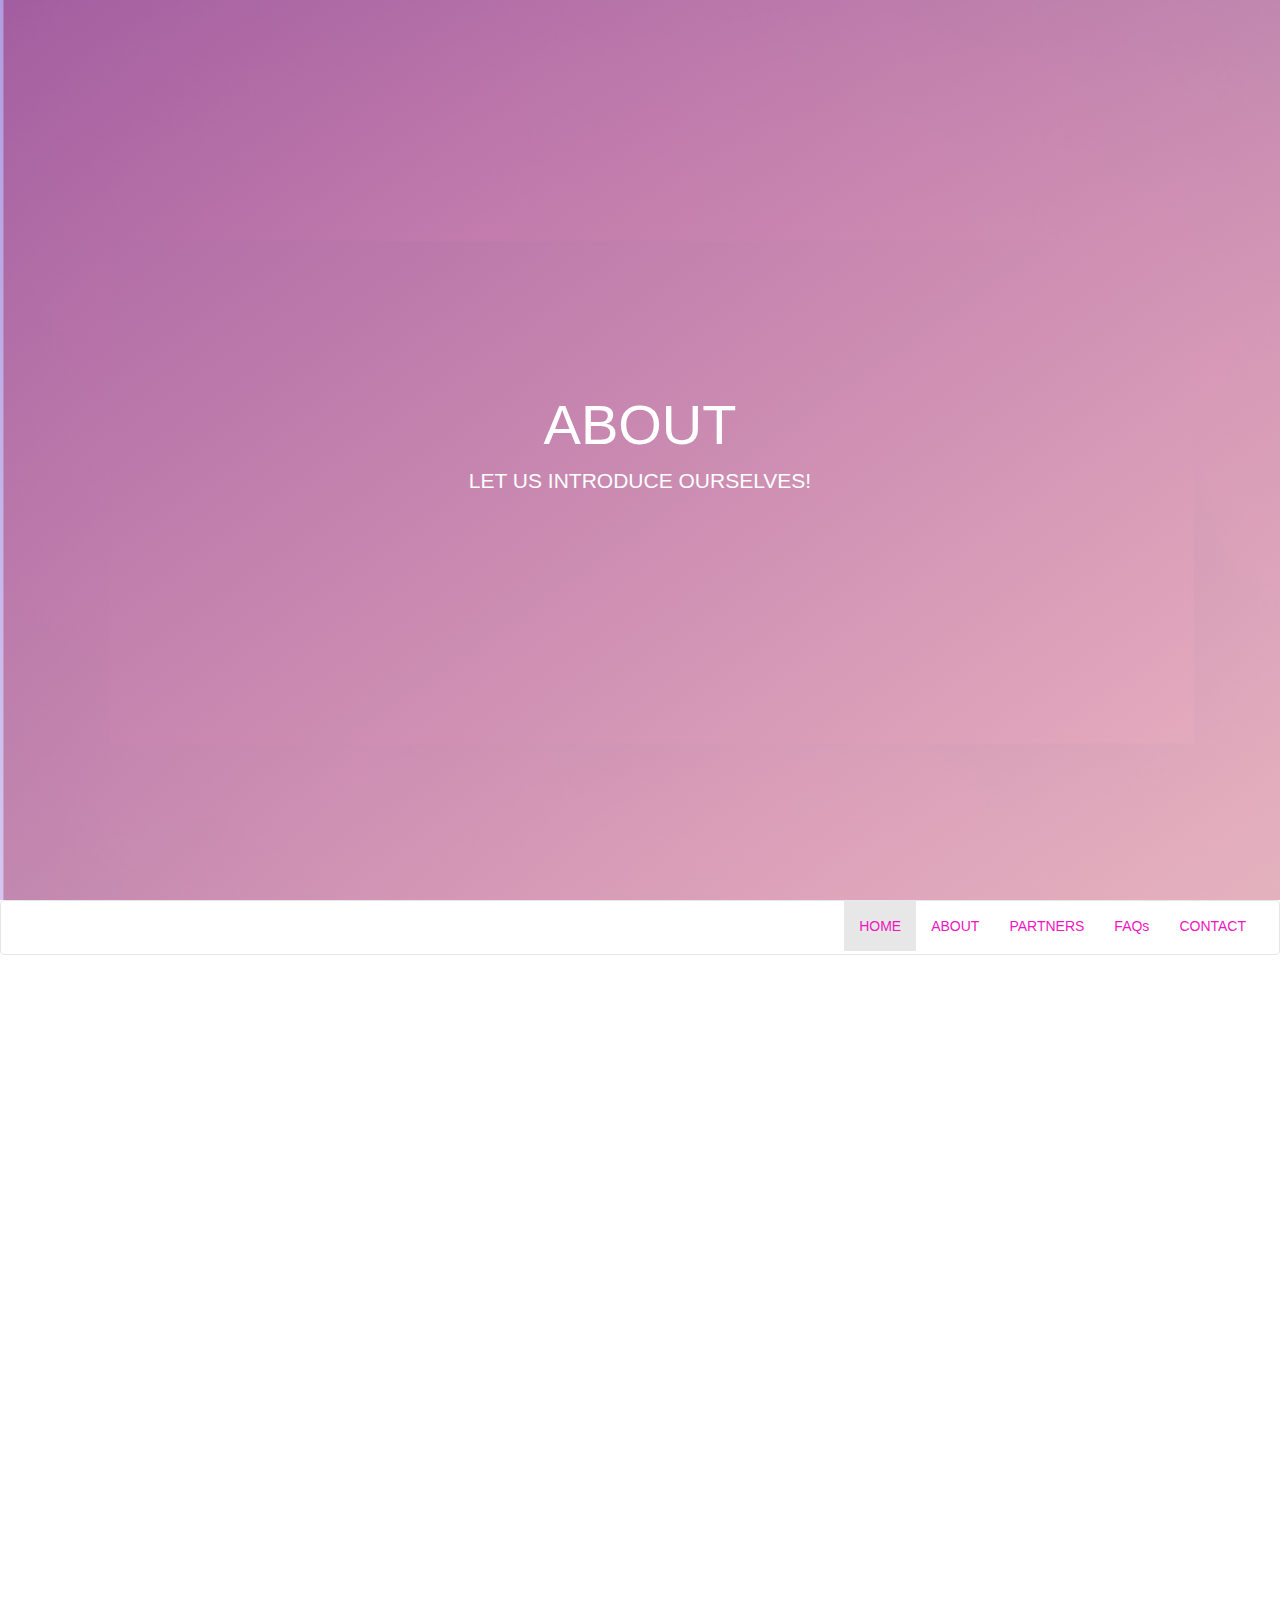
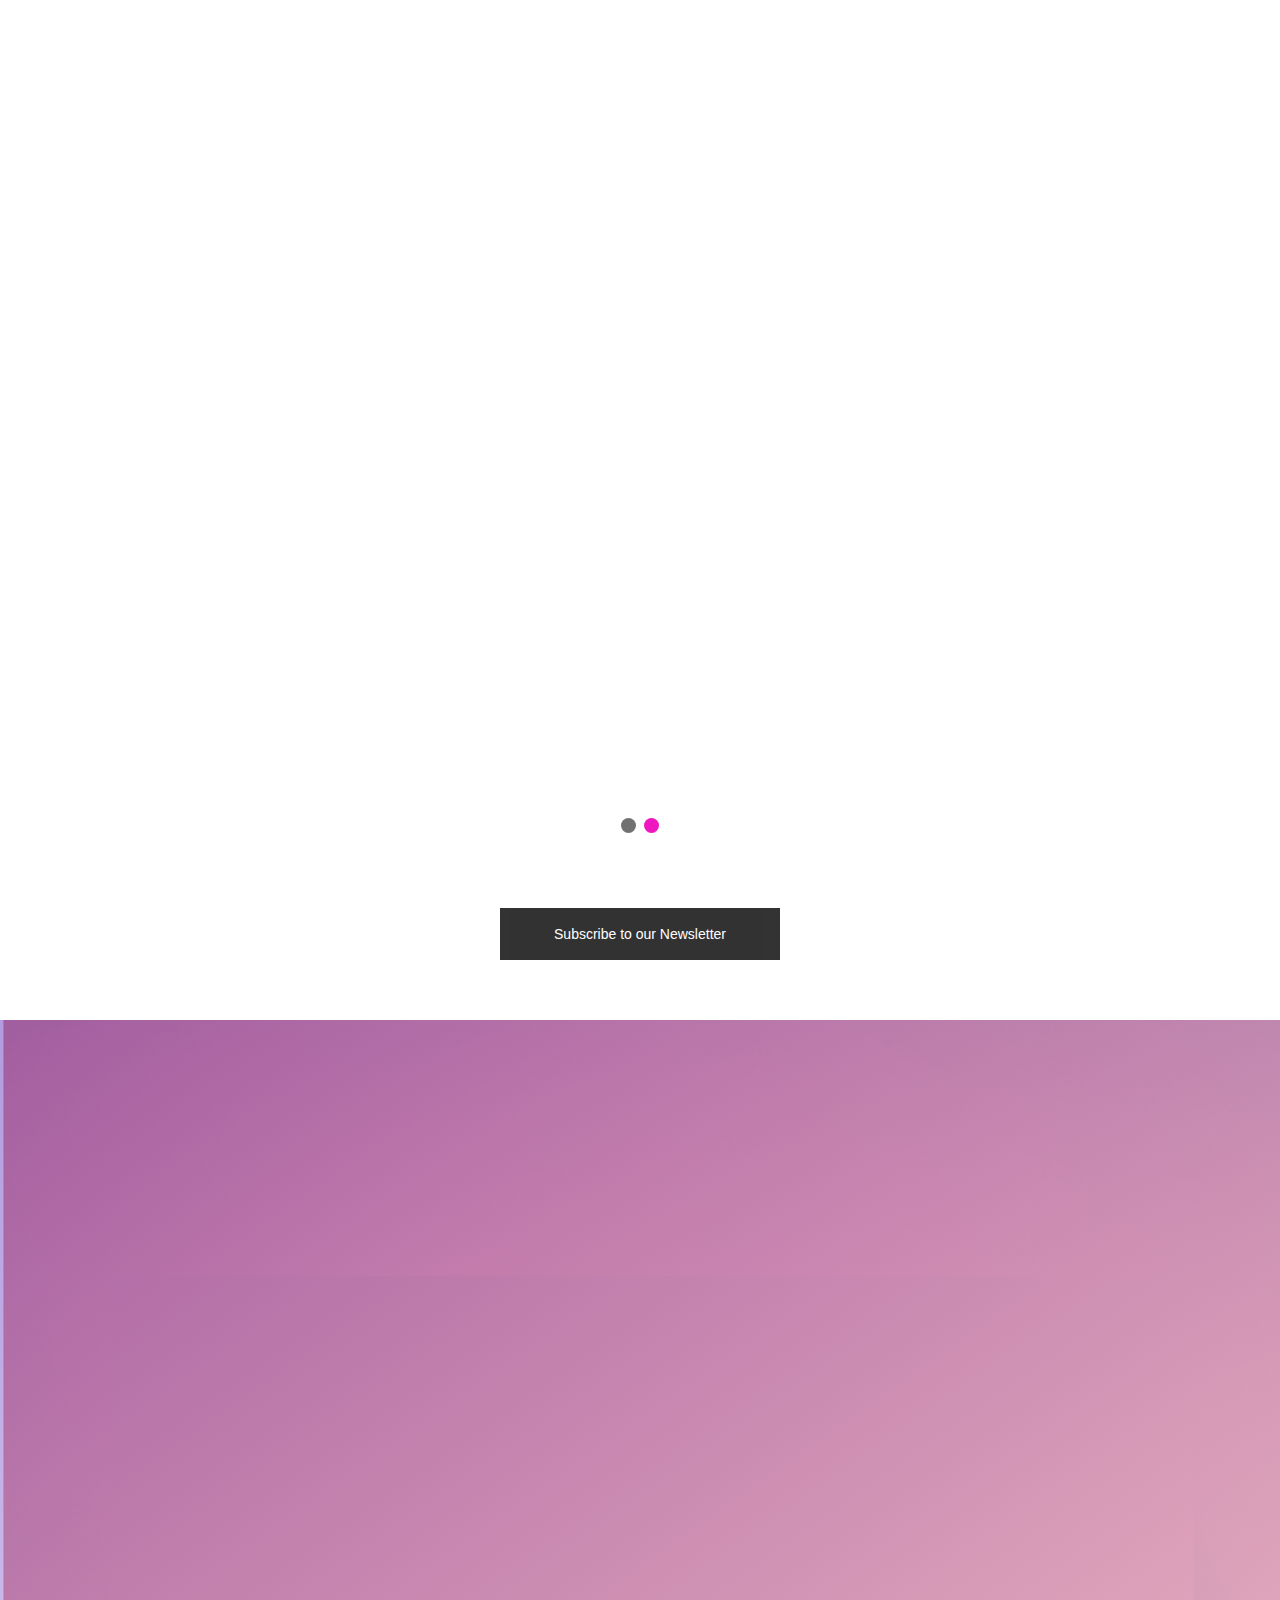
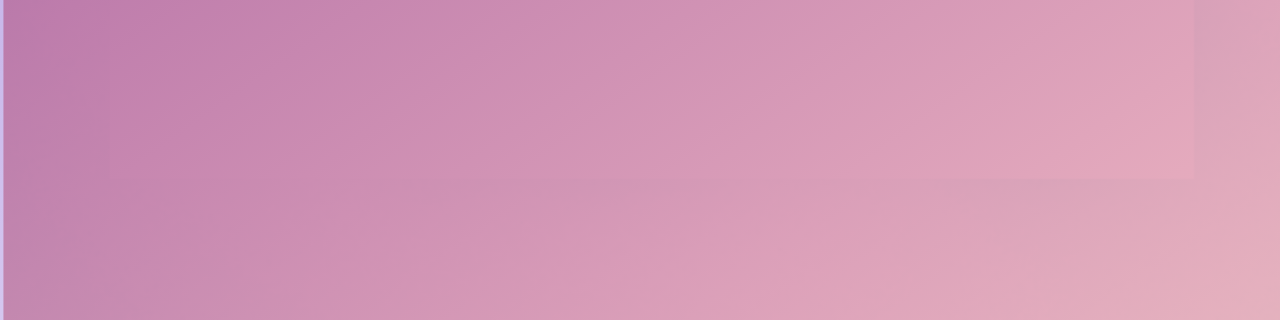
==== commit 9595f8ec: "Changes" ====
--- a/templates/about.html
+++ b/templates/about.html
@@ -54,6 +54,7 @@
               <li class="active"><a href="index.html">HOME</a></li>
               <li><a href="about.html">ABOUT</a></li>
               <li><a href="projects.html">PARTNERS</a></li>
+              <li><a href="faqs.html">FAQs</a></li>
               <li><a class="smooth-scroll" href="#contact">CONTACT</a></li>
               <li><button type="button" class="btn navbar-btn"><a href="https://www.google.com/" target="_blank"><i class="fas fa-search pfooter"></i></a></button></li>
             </ul>
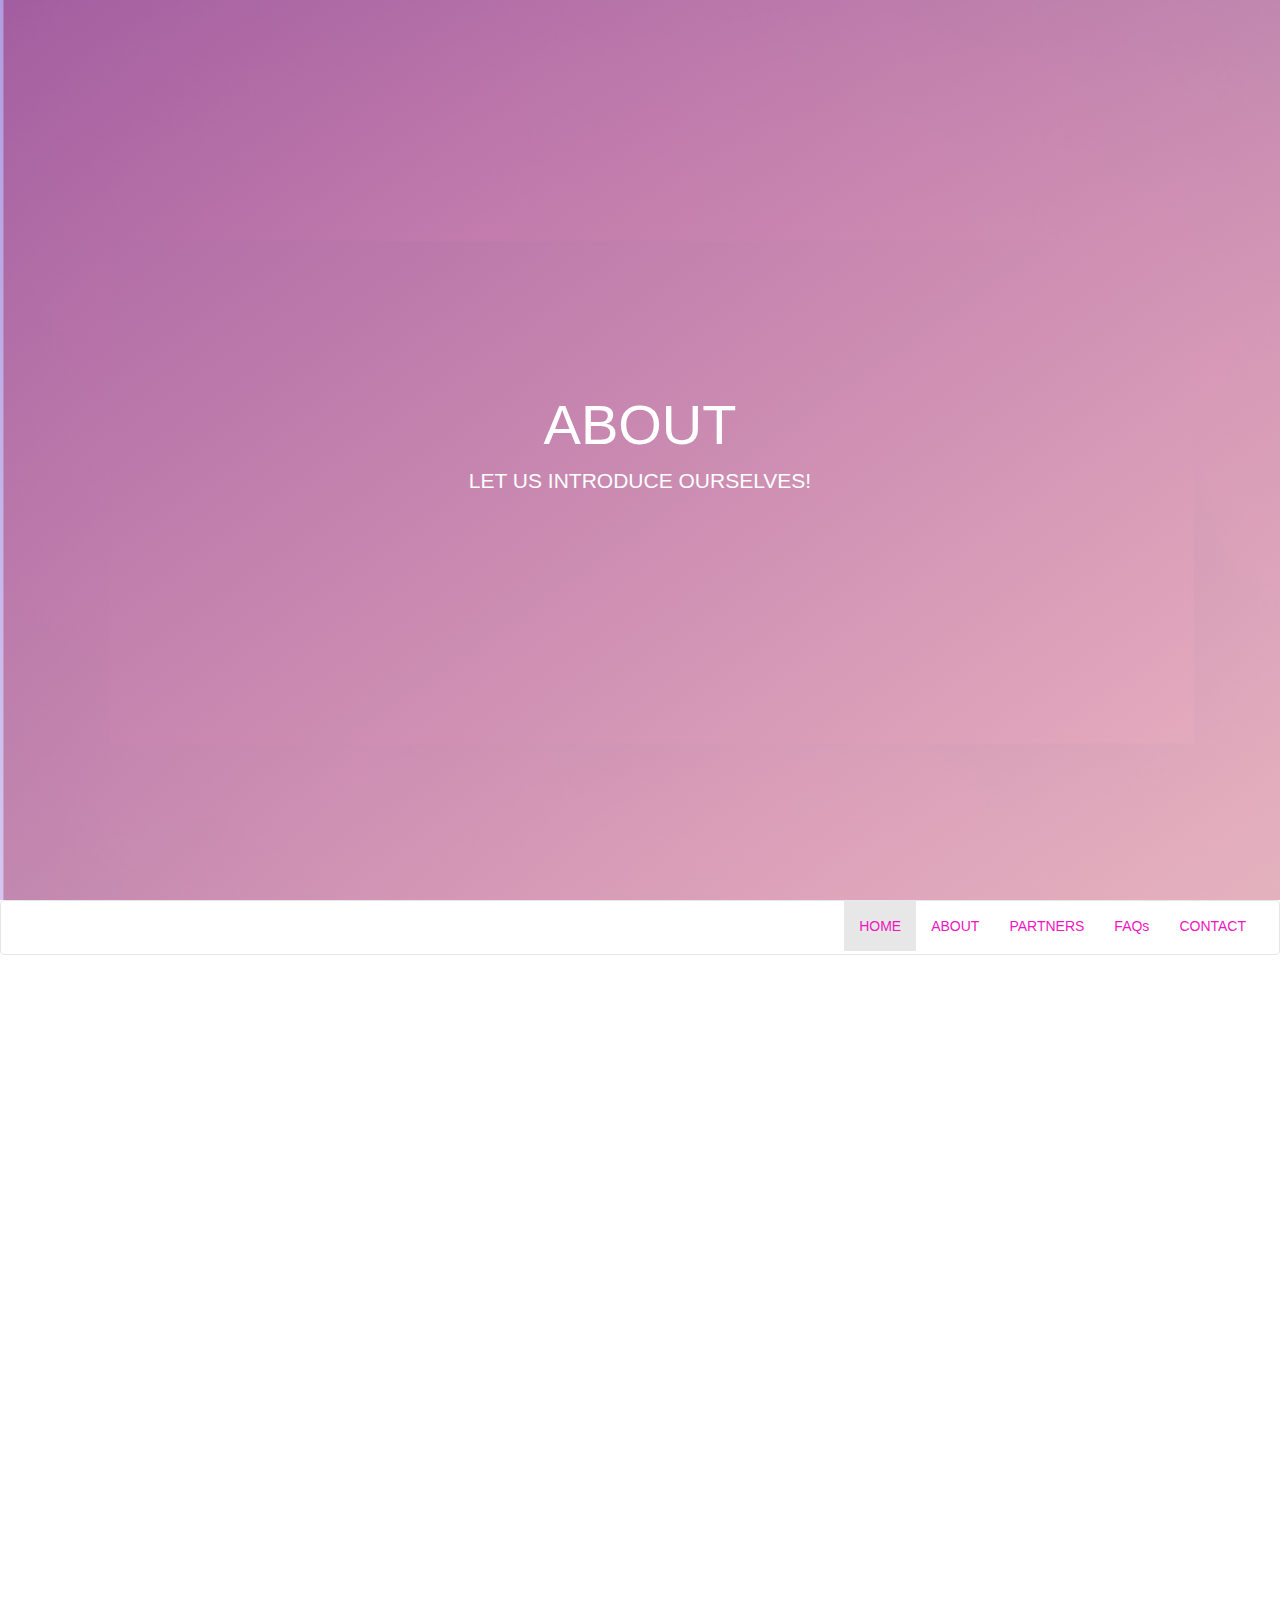
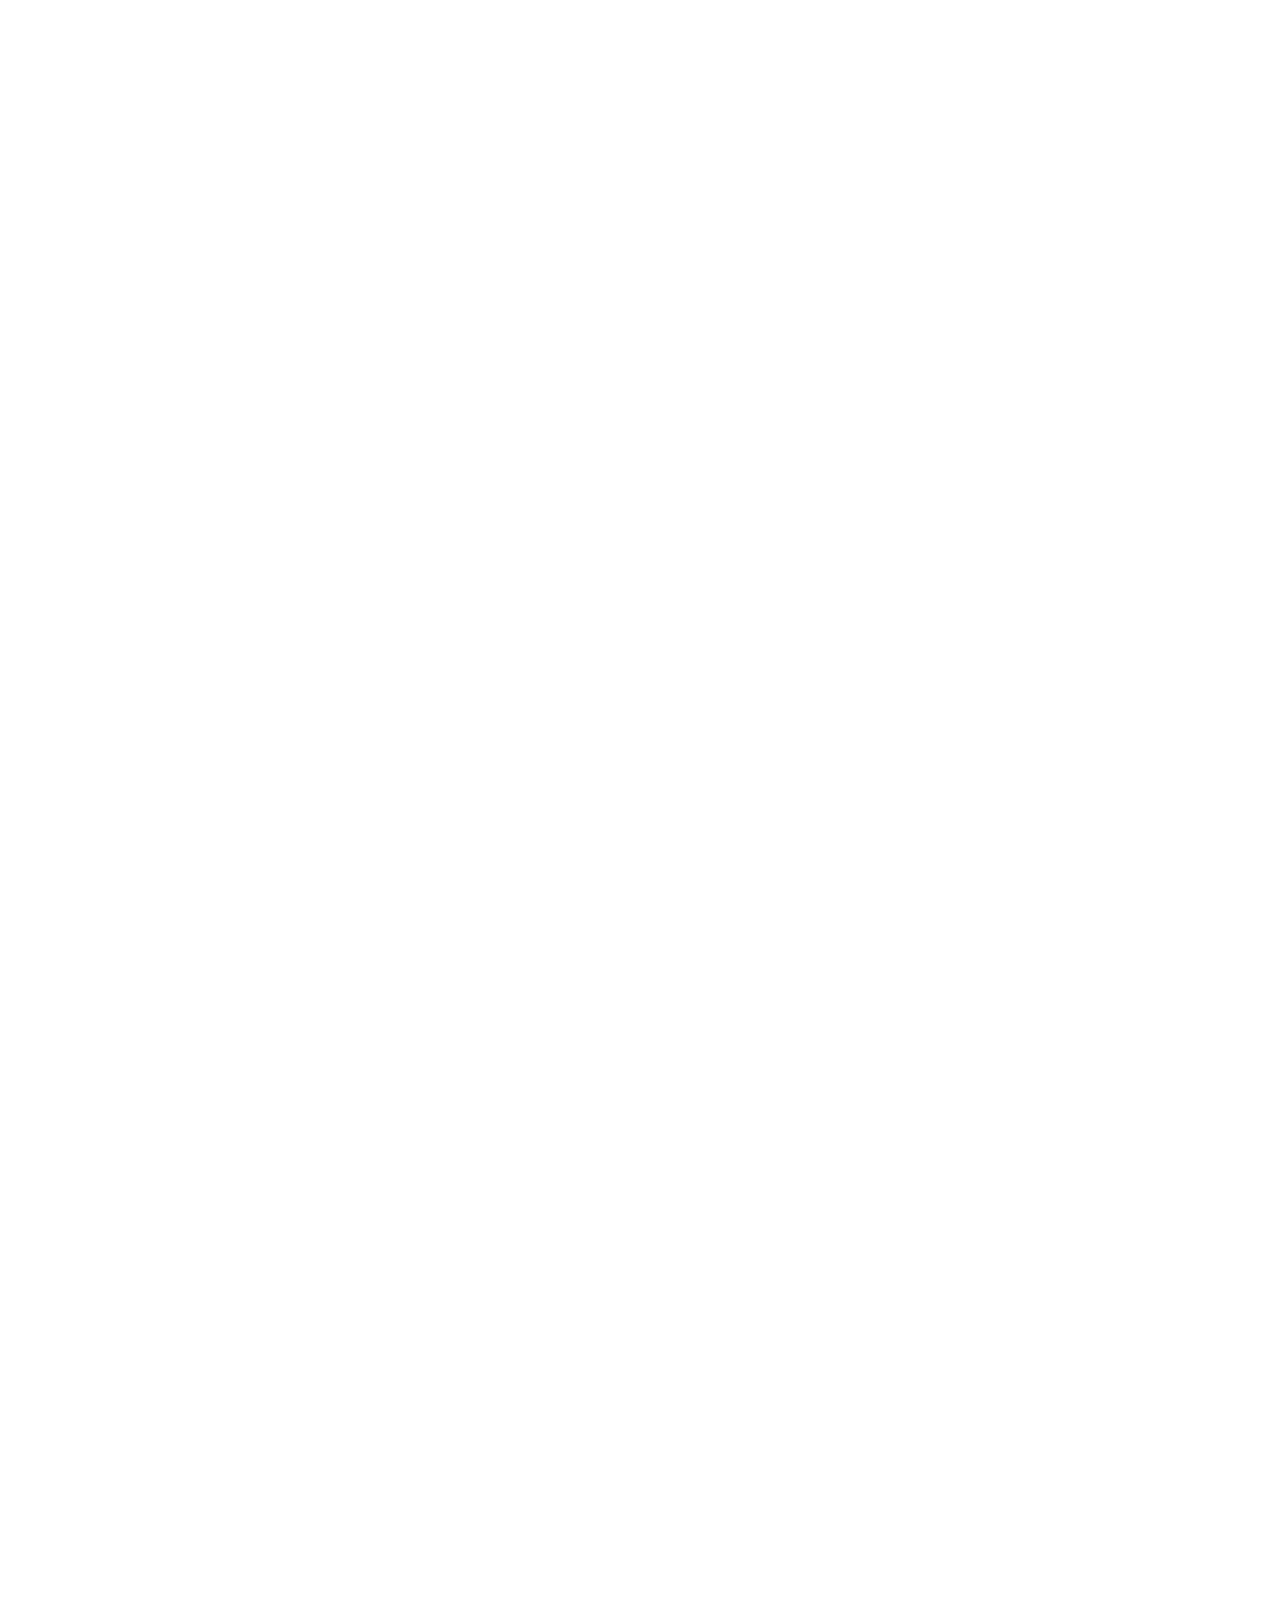
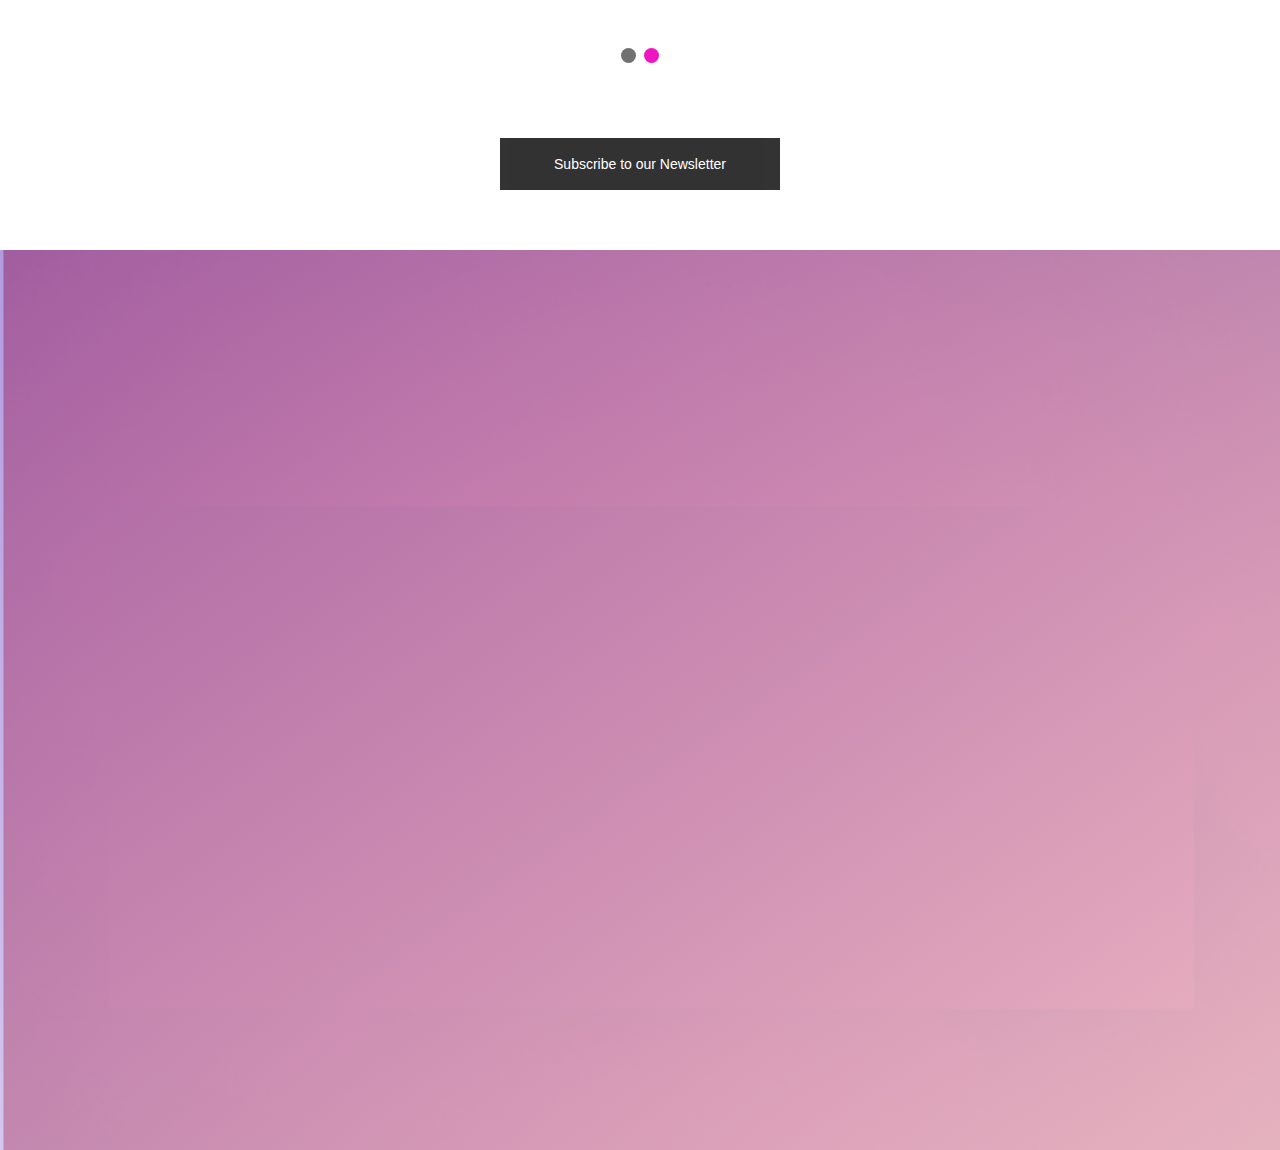
==== commit babb3d78: "faqs and about update" ====
--- a/templates/about.html
+++ b/templates/about.html
@@ -63,6 +63,31 @@
     </nav>
   </div>
 
+  <section id="the-project">
+      <div class="padding">
+        <div class="content-box">
+          <div class="container text-center">
+            <div class="content-title wow fadeInDown" data-wow-duration="1s" data-wow-delay=".5s">
+              <h1>The Project</h1>
+              <div class="content-title-underline"></div>
+            </div>
+          <p class="lead  wow fadeInUp" data-wow-duration="1s" data-wow-delay=".5s">The main reason behind our project is to provide information and help those battling Breast Cancer.
+            I-Health came to life because there is so much information out there about Breast Cancer; still, there is a lack of unity between different information sources.
+            For this reason, we came up with this idea to create a platform which helps identify early signs of Breast Cancer and provides useful information for those battling the condition.
+            This website takes the best of all the information sources out there in only one place, to you meet all the details and make it easier for everyone to receive help.
+            </br>
+            Our mission is to help as many as possible. Breast cancer remains the second most common cancer worldwide, after lung cancer.
+            Due to screening and better treatment, almost two-thirds of women diagnosed with breast cancer now survive for 20 years or more after diagnosis. We know from research that picking up breast cancer early significantly increases a person’s chance of survival.
+            Although screening is increasingly available worldwide, it is mostly offered to those deemed to be at the highest risk. Unfortunately, 20% of breast cancers occur in women under 50, before they have been invited to attend the national screening.
+            Although breast cancer is rare in males, making up 1% of all breast cancer diagnoses, it is essential to remind everyone that breast cancer is not a female-only condition. Therefore, regardless of your age or sex, it is important to be breast aware and have a good understanding of breast changes that warrant booking an appointment with your GP for a check-up.
+            </br>
+    We are here to be a voice for all of those women but also a voice for these different platforms that <strong>need</strong> your help.
+    Therefore you can donate through I-Health and all your donations will be split up in the same percentages (%) for every single one of the supporters we work with.
+          </p>
+      </div>
+    </div>
+  </section>
+
   <section id="founders">
   <div class="padding">
     <div class="content-box">
@@ -125,7 +150,10 @@
               <h2 class="text-center">Meet Olivia</h2>
               <div class="content-title-underline"></div>
             </div>
-          <p class="lead wow fadeInUp" data-wow-duration="1s" data-wow-delay=".5s">Olivia loves to solve problems and find solutions, which led her to start this project!</p>
+          <p class="lead wow fadeInUp" data-wow-duration="1s" data-wow-delay=".5s">Olivia is currently living in London and is originally from Hungary.
+              Olivia studied Chinese and Economics at the University of Edinburgh. And during her studies, she also spent a year living in Peking, where she attended Peking University on a scholarship.
+              Since leaving Hungary, Olivia embarked on multiple solo trips travelling around the world, and today has been able to visit over 50 countries. Olivias dreams are travelling, cooking and learning new things.
+              The last led her to join CF:G to begin learning more about tech and contribute to this wonderful website.</p>
       </div>
 
       <div class="col-md-4" style="text-align:center">
--- a/static/css/main.css
+++ b/static/css/main.css
@@ -309,7 +309,7 @@
   .fas {
     padding: 15px;
     font-size: 25px;
-    color: #FFF;
+    color: rgb(182, 65, 206);
   }
   .fab:hover,
   .far:hover,
@@ -467,6 +467,57 @@
     font-family: 'Roboto', sans-serif;
   }
 
+
+
+/*------------------------------------
+          FAQs
+  --------------------------------------*/
+
+#faq-heading h1 {
+    font-size: 400%;
+  }
+
+  #faq-heading p {
+    font-size: 150%;
+  }
+
+  #faq {
+    height: 100%;
+  }
+
+  #faq-cover {
+    height: 100%;
+    background-image:
+  	  linear-gradient(to right bottom,
+       rgba(144, 114, 210, 0.7),
+       rgba(245, 235, 255, 0.7)),
+      url("../img/red.png");
+    /*opacity: 0.8;
+    filter: alpha(opacity=80);
+    144, 114, 210
+    157, 146, 236,*/
+    background-size: cover;
+  }
+
+  #faq-content-box {
+    width: 100%;
+    height: 100%;
+    display: table;
+  }
+
+  #faq-content-box-inner {
+    display: table-cell;
+    vertical-align: middle;
+    /*text-align: center;*/
+  }
+
+  #faq-heading {
+    color: #fff;
+    margin: 20px 0 20px 0;
+    text-transform: uppercase;
+    font-family: 'Roboto', sans-serif;
+  }
+
   /*------------------------------------
         ANIMATION FOR HEADER
   --------------------------------------*/
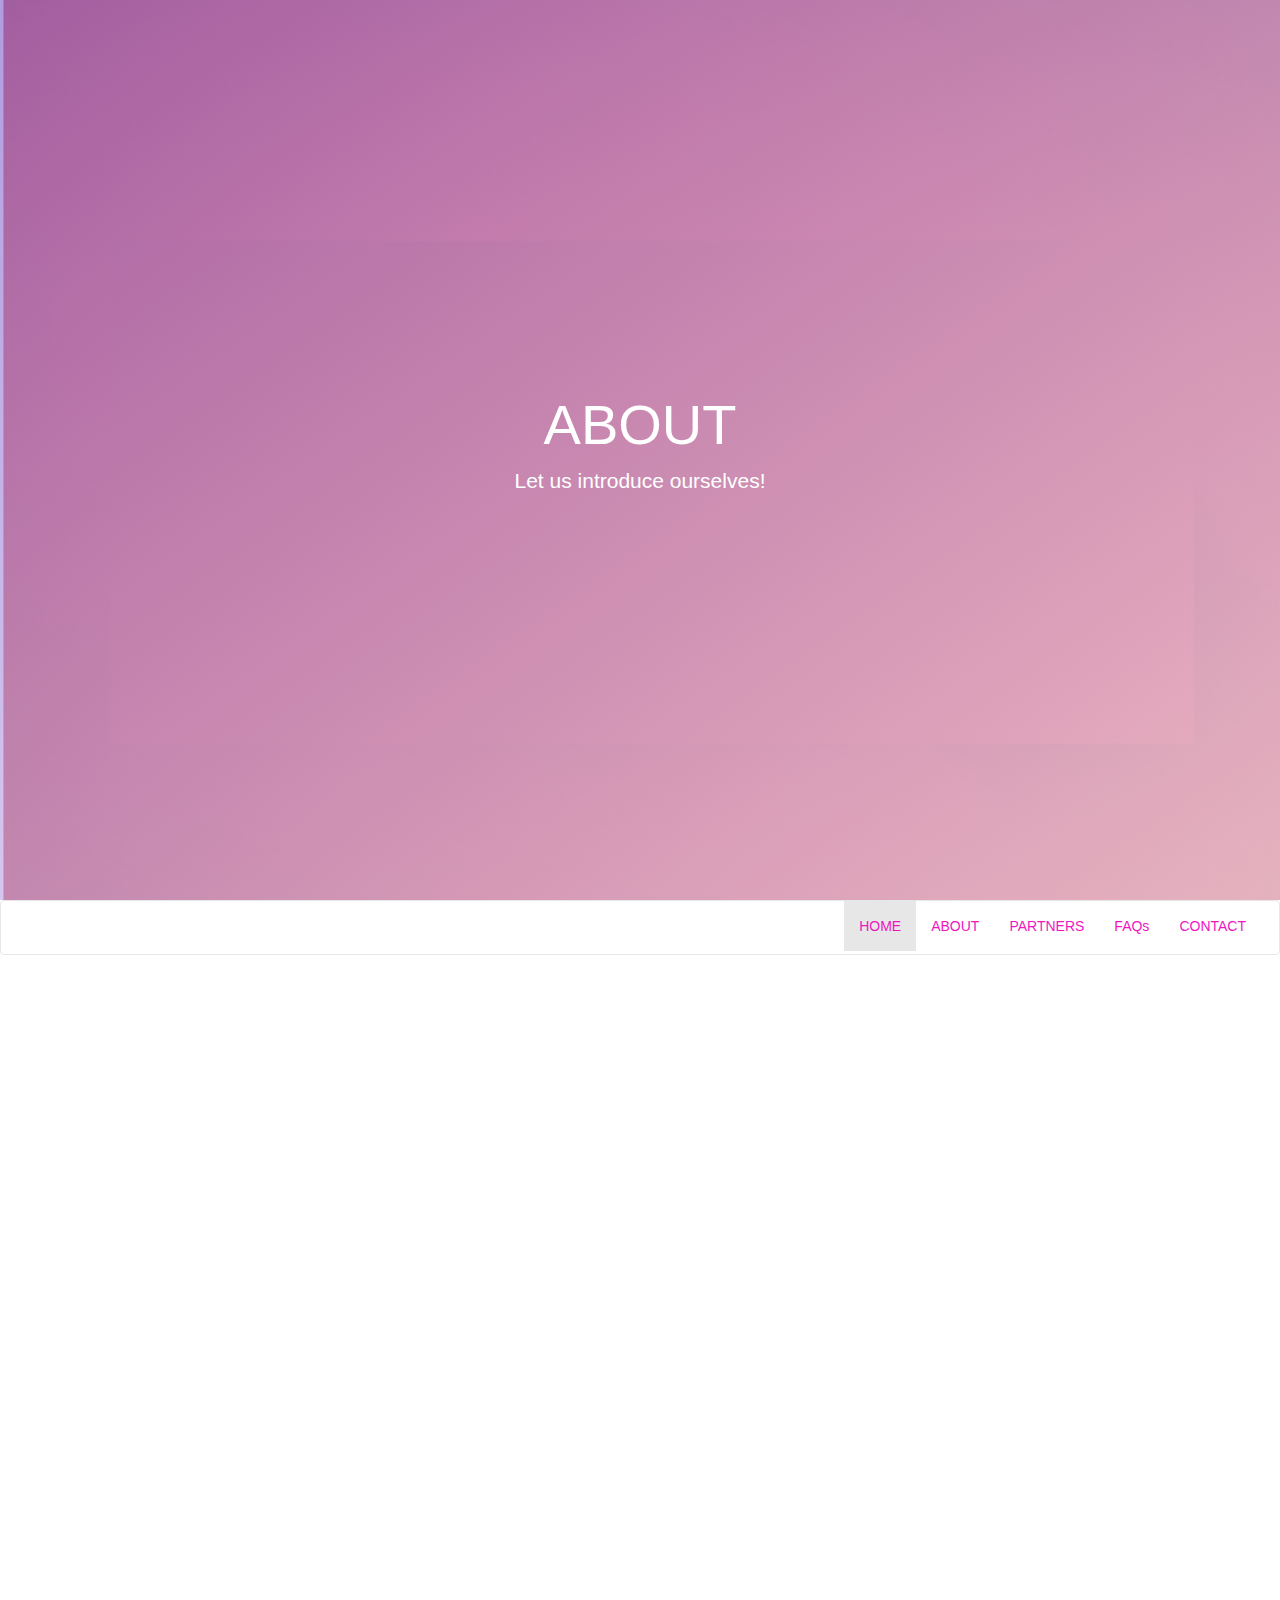
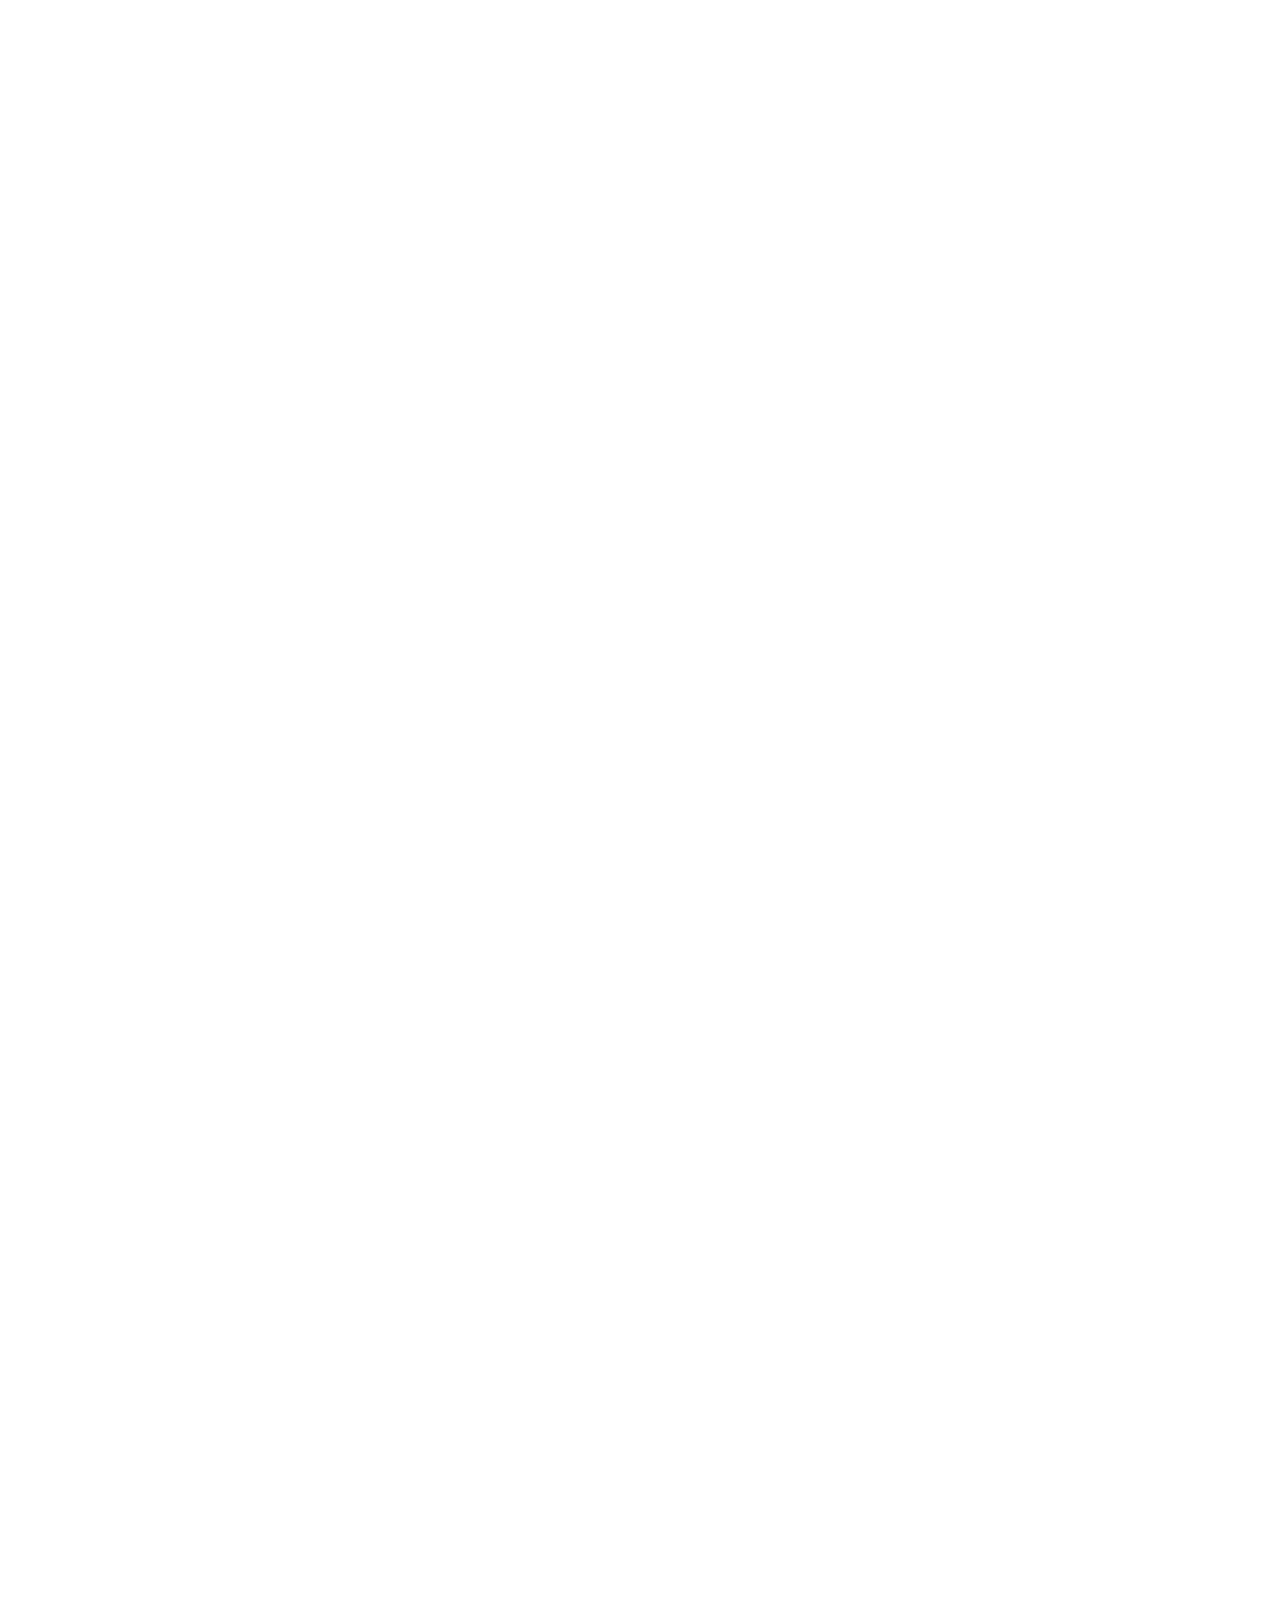
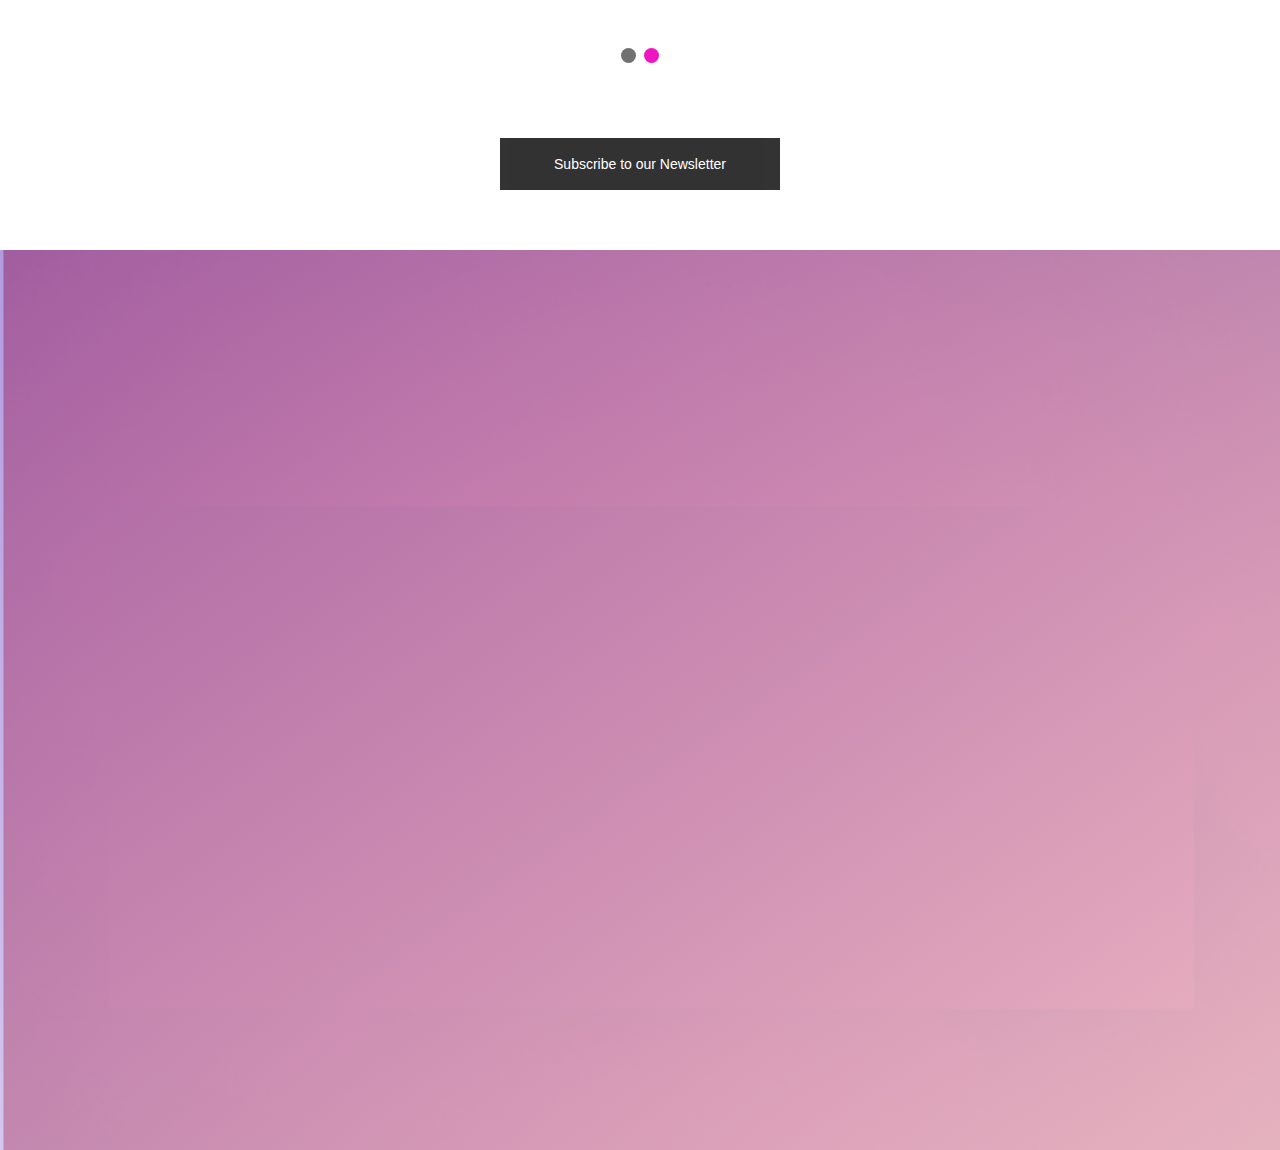
==== commit f76a388c: "Fixing links between pages in app.py and html; also fixing videos in faqs.html" ====
--- a/templates/about.html
+++ b/templates/about.html
@@ -51,10 +51,10 @@
         </div>
         <div class="collapse navbar-collapse" id="bs-example-navbar-collapse-6">
             <ul class="nav navbar-nav navbar-right">
-              <li class="active"><a href="index.html">HOME</a></li>
-              <li><a href="about.html">ABOUT</a></li>
-              <li><a href="projects.html">PARTNERS</a></li>
-              <li><a href="faqs.html">FAQs</a></li>
+              <li class="active"><a href="/index">HOME</a></li>
+              <li><a href="/about">ABOUT</a></li>
+              <li><a href="/projects">PARTNERS</a></li>
+              <li><a href="/faqs">FAQs</a></li>
               <li><a class="smooth-scroll" href="#contact">CONTACT</a></li>
               <li><button type="button" class="btn navbar-btn"><a href="https://www.google.com/" target="_blank"><i class="fas fa-search pfooter"></i></a></button></li>
             </ul>
--- a/static/css/main.css
+++ b/static/css/main.css
@@ -69,6 +69,13 @@
   font-family: 'Roboto', sans-serif;
 }
 
+#about-heading {
+  color: #fff;
+  margin: 20px 0 20px 0;
+  text-transform: none;
+  font-family: 'Roboto', sans-serif;
+}
+
 
 
 /*------------------------------------
@@ -84,9 +91,9 @@
 }
 
 /*------------------------------------
-              SYMPTOMS SECTION
+              stats SECTION
  -------------------------------------*/
- #symptoms {
+#stats {
   height: 100%;
   background-image:
 	  linear-gradient(to right bottom,
@@ -98,13 +105,9 @@
   144, 114, 210
   157, 146, 236,*/
   background-size: cover;
-  color:black;
-  font-family: 'Roboto', sans-serif;
-}
-/*------------------------------------
-              stats SECTION
- -------------------------------------*/
-#stats {
+}
+
+#symptoms {
   height: 100%;
   background-image:
 	  linear-gradient(to right bottom,
@@ -117,7 +120,6 @@
   157, 146, 236,*/
   background-size: cover;
 }
-
 /*------------------------------------
         PARALLAX EFFECT GRAL
  -------------------------------------*/
@@ -468,7 +470,10 @@
   }
 
 
-
+#about p{
+  font-size: 100;
+  text-transform: none;
+}
 /*------------------------------------
           FAQs
   --------------------------------------*/
@@ -676,35 +681,38 @@
     .text {font-size: 11px}
   }
 
- /*------------------------------------
-          ReferGP
+
+
+/*------------------------------------
+          GP
   -------------------------------------*/
 
+  #gp {
+    height: 25%;
+  }
+
   #gp-heading h1 {
-    font-size: 400%;
-  }
-
+    font-size: 200%;
+  }
+  
   #gp-heading p {
-    font-size: 150%;
-  }
-
-  #gp {
-    height: 100%;
-  }
-
+    font-size: 130%;
+  }
+  
   #gp-cover {
-    height: 100%;
     background-image:
-  	  linear-gradient(to right bottom,
+        linear-gradient(to right bottom,
        rgba(144, 114, 210, 0.7),
        rgba(245, 235, 255, 0.7)),
-      url("../img/girls.jpg");
-    /*opacity: 0.8;
-    filter: alpha(opacity=80);
-    144, 114, 210
-    157, 146, 236,*/
+      url("../img/red.png");
     background-size: cover;
-
+  }
+  
+  #gp-heading {
+    color: #fff;
+    margin: 20px 0 20px 0;
+    text-transform: uppercase;
+    font-family: 'Roboto', sans-serif;
   }
 
   #gp-content-box {
@@ -712,16 +720,73 @@
     height: 100%;
     display: table;
   }
-
+  
   #gp-content-box-inner {
     display: table-cell;
     vertical-align: middle;
     /*text-align: center;*/
   }
-
+  
   #gp-heading {
     color: #fff;
     margin: 20px 0 20px 0;
     text-transform: uppercase;
     font-family: 'Roboto', sans-serif;
-  }+  }
+  
+
+  /*------------------------------------
+                 BUTTONS!
+-------------------------------------*/
+
+.gradient-button {
+  margin: 10px;
+  font-family: "Arial Black", Gadget, sans-serif;
+  font-size: 20px;
+  padding: 15px;
+  text-align: center;
+  text-transform: uppercase;
+  transition: 0.5s;
+  background-size: 200% auto;
+  color: #FFF;
+  box-shadow: 0 0 20px #eee;
+  border-radius: 10px;
+  width: 200px;
+  box-shadow: 0 1px 3px rgba(0,0,0,0.12), 0 1px 2px rgba(0,0,0,0.24);
+  transition: all 0.3s cubic-bezier(.25,.8,.25,1);
+  cursor: pointer;
+  display: inline-block;
+  border-radius: 25px;
+}
+.gradient-button:hover{
+  box-shadow: 0 10px 20px rgba(0,0,0,0.19), 0 6px 6px rgba(0,0,0,0.23);
+  margin: 8px 10px 12px;
+}
+.gradient-button-1 {background-image: linear-gradient(to right, #DD5E89 0%, #F7BB97 51%, #DD5E89 100%)}
+.gradient-button-1:hover { background-position: right center; }
+
+.gradient-button-2 {background-image: linear-gradient(to right, #2BC0E4 0%, #EAECC6 51%, #2BC0E4 100%)}
+.gradient-button-2:hover { background-position: right center; }
+
+.gradient-button-3 {background-image: linear-gradient(to right, #7474BF 0%, #348AC7 51%, #7474BF 100%)}
+.gradient-button-3:hover { background-position: right center; }
+
+.gradient-button-4 {background-image: linear-gradient(to right, #00d2ff 0%, #3a7bd5 51%, #00d2ff 100%)}
+.gradient-button-4:hover { background-position: right center; }
+
+
+#Ibuprefen-cover {
+  height: 100%;
+  background-image:
+      linear-gradient(to right bottom,
+     rgba(144, 114, 210, 0.7),
+     rgba(245, 235, 255, 0.7)),
+    url("../img/red.png");
+  background-size: cover;
+}
+
+#Ibuprofen p {
+  color: black;
+  font-size: 100;
+  text-transform: none;
+}